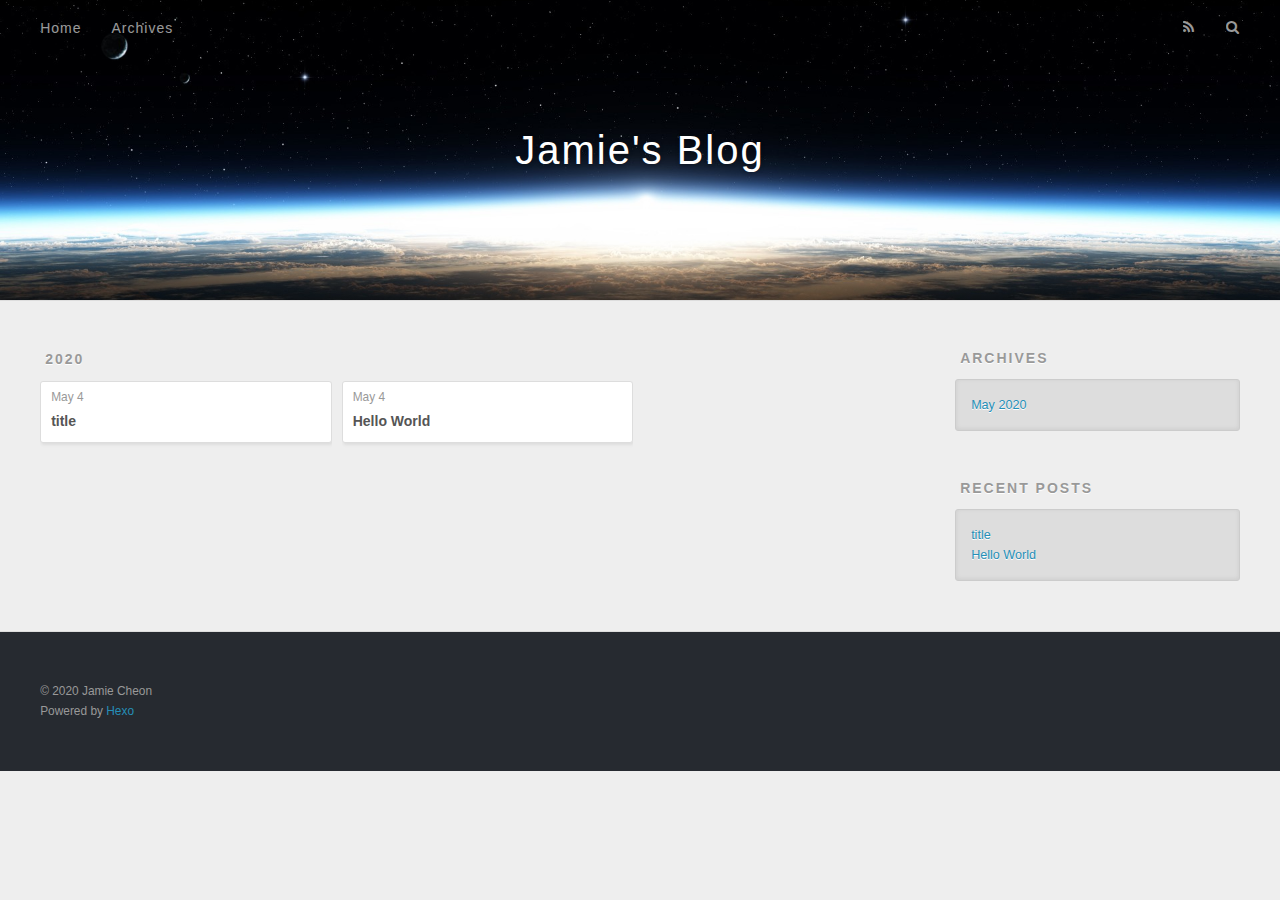
==== archives/index.html @ b75cee58 "Site updated: 2020-05-04 15:54:55" ====
<!DOCTYPE html>
<html>
<head>
  <meta charset="utf-8">
  

  
  <title>Archives | Jamie&#39;s Blog</title>
  <meta name="viewport" content="width=device-width, initial-scale=1, maximum-scale=1">
  <meta property="og:type" content="website">
<meta property="og:title" content="Jamie&#39;s Blog">
<meta property="og:url" content="https://jamie-cheon.github.io/archives/index.html">
<meta property="og:site_name" content="Jamie&#39;s Blog">
<meta property="og:locale" content="en_US">
<meta property="article:author" content="Jamie Cheon">
<meta name="twitter:card" content="summary">
  
    <link rel="alternate" href="/atom.xml" title="Jamie&#39;s Blog" type="application/atom+xml">
  
  
    <link rel="icon" href="/favicon.png">
  
  
    <link href="//fonts.googleapis.com/css?family=Source+Code+Pro" rel="stylesheet" type="text/css">
  
  
<link rel="stylesheet" href="/css/style.css">

<meta name="generator" content="Hexo 4.2.0"></head>

<body>
  <div id="container">
    <div id="wrap">
      <header id="header">
  <div id="banner"></div>
  <div id="header-outer" class="outer">
    <div id="header-title" class="inner">
      <h1 id="logo-wrap">
        <a href="/" id="logo">Jamie&#39;s Blog</a>
      </h1>
      
    </div>
    <div id="header-inner" class="inner">
      <nav id="main-nav">
        <a id="main-nav-toggle" class="nav-icon"></a>
        
          <a class="main-nav-link" href="/">Home</a>
        
          <a class="main-nav-link" href="/archives">Archives</a>
        
      </nav>
      <nav id="sub-nav">
        
          <a id="nav-rss-link" class="nav-icon" href="/atom.xml" title="RSS Feed"></a>
        
        <a id="nav-search-btn" class="nav-icon" title="Search"></a>
      </nav>
      <div id="search-form-wrap">
        <form action="//google.com/search" method="get" accept-charset="UTF-8" class="search-form"><input type="search" name="q" class="search-form-input" placeholder="Search"><button type="submit" class="search-form-submit">&#xF002;</button><input type="hidden" name="sitesearch" value="https://Jamie-Cheon.github.io"></form>
      </div>
    </div>
  </div>
</header>
      <div class="outer">
        <section id="main">
  
  
    
    
      
      
      <section class="archives-wrap">
        <div class="archive-year-wrap">
          <a href="/archives/2020" class="archive-year">2020</a>
        </div>
        <div class="archives">
    
    <article class="archive-article archive-type-post">
  <div class="archive-article-inner">
    <header class="archive-article-header">
      <a href="/2020/05/04/title/" class="archive-article-date">
  <time datetime="2020-05-04T06:36:40.000Z" itemprop="datePublished">May 4</time>
</a>
      
  
    <h1 itemprop="name">
      <a class="archive-article-title" href="/2020/05/04/title/">title</a>
    </h1>
  

    </header>
  </div>
</article>
  
    
    
    <article class="archive-article archive-type-post">
  <div class="archive-article-inner">
    <header class="archive-article-header">
      <a href="/2020/05/04/hello-world/" class="archive-article-date">
  <time datetime="2020-05-04T06:35:13.000Z" itemprop="datePublished">May 4</time>
</a>
      
  
    <h1 itemprop="name">
      <a class="archive-article-title" href="/2020/05/04/hello-world/">Hello World</a>
    </h1>
  

    </header>
  </div>
</article>
  
  
    </div></section>
  


</section>
        
          <aside id="sidebar">
  
    

  
    

  
    
  
    
  <div class="widget-wrap">
    <h3 class="widget-title">Archives</h3>
    <div class="widget">
      <ul class="archive-list"><li class="archive-list-item"><a class="archive-list-link" href="/archives/2020/05/">May 2020</a></li></ul>
    </div>
  </div>


  
    
  <div class="widget-wrap">
    <h3 class="widget-title">Recent Posts</h3>
    <div class="widget">
      <ul>
        
          <li>
            <a href="/2020/05/04/title/">title</a>
          </li>
        
          <li>
            <a href="/2020/05/04/hello-world/">Hello World</a>
          </li>
        
      </ul>
    </div>
  </div>

  
</aside>
        
      </div>
      <footer id="footer">
  
  <div class="outer">
    <div id="footer-info" class="inner">
      &copy; 2020 Jamie Cheon<br>
      Powered by <a href="http://hexo.io/" target="_blank">Hexo</a>
    </div>
  </div>
</footer>
    </div>
    <nav id="mobile-nav">
  
    <a href="/" class="mobile-nav-link">Home</a>
  
    <a href="/archives" class="mobile-nav-link">Archives</a>
  
</nav>
    

<script src="//ajax.googleapis.com/ajax/libs/jquery/2.0.3/jquery.min.js"></script>


  
<link rel="stylesheet" href="/fancybox/jquery.fancybox.css">

  
<script src="/fancybox/jquery.fancybox.pack.js"></script>




<script src="/js/script.js"></script>




  </div>
</body>
</html>
---- css/style.css ----
body {
  width: 100%;
}
body:before,
body:after {
  content: "";
  display: table;
}
body:after {
  clear: both;
}
html,
body,
div,
span,
applet,
object,
iframe,
h1,
h2,
h3,
h4,
h5,
h6,
p,
blockquote,
pre,
a,
abbr,
acronym,
address,
big,
cite,
code,
del,
dfn,
em,
img,
ins,
kbd,
q,
s,
samp,
small,
strike,
strong,
sub,
sup,
tt,
var,
dl,
dt,
dd,
ol,
ul,
li,
fieldset,
form,
label,
legend,
table,
caption,
tbody,
tfoot,
thead,
tr,
th,
td {
  margin: 0;
  padding: 0;
  border: 0;
  outline: 0;
  font-weight: inherit;
  font-style: inherit;
  font-family: inherit;
  font-size: 100%;
  vertical-align: baseline;
}
body {
  line-height: 1;
  color: #000;
  background: #fff;
}
ol,
ul {
  list-style: none;
}
table {
  border-collapse: separate;
  border-spacing: 0;
  vertical-align: middle;
}
caption,
th,
td {
  text-align: left;
  font-weight: normal;
  vertical-align: middle;
}
a img {
  border: none;
}
input,
button {
  margin: 0;
  padding: 0;
}
input::-moz-focus-inner,
button::-moz-focus-inner {
  border: 0;
  padding: 0;
}
@font-face {
  font-family: FontAwesome;
  font-style: normal;
  font-weight: normal;
  src: url("fonts/fontawesome-webfont.eot?v=#4.0.3");
  src: url("fonts/fontawesome-webfont.eot?#iefix&v=#4.0.3") format("embedded-opentype"), url("fonts/fontawesome-webfont.woff?v=#4.0.3") format("woff"), url("fonts/fontawesome-webfont.ttf?v=#4.0.3") format("truetype"), url("fonts/fontawesome-webfont.svg#fontawesomeregular?v=#4.0.3") format("svg");
}
html,
body,
#container {
  height: 100%;
}
body {
  background: #eee;
  font: 14px -apple-system, BlinkMacSystemFont, "Segoe UI", "Roboto", "Oxygen", "Ubuntu", "Cantarell", "Fira Sans", "Droid Sans", "Helvetica Neue", sans-serif;
  -webkit-text-size-adjust: 100%;
}
.outer {
  max-width: 1220px;
  margin: 0 auto;
  padding: 0 20px;
}
.outer:before,
.outer:after {
  content: "";
  display: table;
}
.outer:after {
  clear: both;
}
.inner {
  display: inline;
  float: left;
  width: 98.33333333333333%;
  margin: 0 0.833333333333333%;
}
.left,
.alignleft {
  float: left;
}
.right,
.alignright {
  float: right;
}
.clear {
  clear: both;
}
#container {
  position: relative;
}
.mobile-nav-on {
  overflow: hidden;
}
#wrap {
  height: 100%;
  width: 100%;
  position: absolute;
  top: 0;
  left: 0;
  -webkit-transition: 0.2s ease-out;
  -moz-transition: 0.2s ease-out;
  -ms-transition: 0.2s ease-out;
  transition: 0.2s ease-out;
  z-index: 1;
  background: #eee;
}
.mobile-nav-on #wrap {
  left: 280px;
}
@media screen and (min-width: 768px) {
  #main {
    display: inline;
    float: left;
    width: 73.33333333333333%;
    margin: 0 0.833333333333333%;
  }
}
.article-date,
.article-category-link,
.archive-year,
.widget-title {
  text-decoration: none;
  text-transform: uppercase;
  letter-spacing: 2px;
  color: #999;
  margin-bottom: 1em;
  margin-left: 5px;
  line-height: 1em;
  text-shadow: 0 1px #fff;
  font-weight: bold;
}
.article-inner,
.archive-article-inner {
  background: #fff;
  -webkit-box-shadow: 1px 2px 3px #ddd;
  box-shadow: 1px 2px 3px #ddd;
  border: 1px solid #ddd;
  border-radius: 3px;
}
.article-entry h1,
.widget h1 {
  font-size: 2em;
}
.article-entry h2,
.widget h2 {
  font-size: 1.5em;
}
.article-entry h3,
.widget h3 {
  font-size: 1.3em;
}
.article-entry h4,
.widget h4 {
  font-size: 1.2em;
}
.article-entry h5,
.widget h5 {
  font-size: 1em;
}
.article-entry h6,
.widget h6 {
  font-size: 1em;
  color: #999;
}
.article-entry hr,
.widget hr {
  border: 1px dashed #ddd;
}
.article-entry strong,
.widget strong {
  font-weight: bold;
}
.article-entry em,
.widget em,
.article-entry cite,
.widget cite {
  font-style: italic;
}
.article-entry sup,
.widget sup,
.article-entry sub,
.widget sub {
  font-size: 0.75em;
  line-height: 0;
  position: relative;
  vertical-align: baseline;
}
.article-entry sup,
.widget sup {
  top: -0.5em;
}
.article-entry sub,
.widget sub {
  bottom: -0.2em;
}
.article-entry small,
.widget small {
  font-size: 0.85em;
}
.article-entry acronym,
.widget acronym,
.article-entry abbr,
.widget abbr {
  border-bottom: 1px dotted;
}
.article-entry ul,
.widget ul,
.article-entry ol,
.widget ol,
.article-entry dl,
.widget dl {
  margin: 0 20px;
  line-height: 1.6em;
}
.article-entry ul ul,
.widget ul ul,
.article-entry ol ul,
.widget ol ul,
.article-entry ul ol,
.widget ul ol,
.article-entry ol ol,
.widget ol ol {
  margin-top: 0;
  margin-bottom: 0;
}
.article-entry ul,
.widget ul {
  list-style: disc;
}
.article-entry ol,
.widget ol {
  list-style: decimal;
}
.article-entry dt,
.widget dt {
  font-weight: bold;
}
#header {
  height: 300px;
  position: relative;
  border-bottom: 1px solid #ddd;
}
#header:before,
#header:after {
  content: "";
  position: absolute;
  left: 0;
  right: 0;
  height: 40px;
}
#header:before {
  top: 0;
  background: -webkit-linear-gradient(rgba(0,0,0,0.2), transparent);
  background: -moz-linear-gradient(rgba(0,0,0,0.2), transparent);
  background: -ms-linear-gradient(rgba(0,0,0,0.2), transparent);
  background: linear-gradient(rgba(0,0,0,0.2), transparent);
}
#header:after {
  bottom: 0;
  background: -webkit-linear-gradient(transparent, rgba(0,0,0,0.2));
  background: -moz-linear-gradient(transparent, rgba(0,0,0,0.2));
  background: -ms-linear-gradient(transparent, rgba(0,0,0,0.2));
  background: linear-gradient(transparent, rgba(0,0,0,0.2));
}
#header-outer {
  height: 100%;
  position: relative;
}
#header-inner {
  position: relative;
  overflow: hidden;
}
#banner {
  position: absolute;
  top: 0;
  left: 0;
  width: 100%;
  height: 100%;
  background: url("images/banner.jpg") center #000;
  -webkit-background-size: cover;
  -moz-background-size: cover;
  background-size: cover;
  z-index: -1;
}
#header-title {
  text-align: center;
  height: 40px;
  position: absolute;
  top: 50%;
  left: 0;
  margin-top: -20px;
}
#logo,
#subtitle {
  text-decoration: none;
  color: #fff;
  font-weight: 300;
  text-shadow: 0 1px 4px rgba(0,0,0,0.3);
}
#logo {
  font-size: 40px;
  line-height: 40px;
  letter-spacing: 2px;
}
#subtitle {
  font-size: 16px;
  line-height: 16px;
  letter-spacing: 1px;
}
#subtitle-wrap {
  margin-top: 16px;
}
#main-nav {
  float: left;
  margin-left: -15px;
}
.nav-icon,
.main-nav-link {
  float: left;
  color: #fff;
  opacity: 0.6;
  text-decoration: none;
  text-shadow: 0 1px rgba(0,0,0,0.2);
  -webkit-transition: opacity 0.2s;
  -moz-transition: opacity 0.2s;
  -ms-transition: opacity 0.2s;
  transition: opacity 0.2s;
  display: block;
  padding: 20px 15px;
}
.nav-icon:hover,
.main-nav-link:hover {
  opacity: 1;
}
.nav-icon {
  font-family: FontAwesome;
  text-align: center;
  font-size: 14px;
  width: 14px;
  height: 14px;
  padding: 20px 15px;
  position: relative;
  cursor: pointer;
}
.main-nav-link {
  font-weight: 300;
  letter-spacing: 1px;
}
@media screen and (max-width: 479px) {
  .main-nav-link {
    display: none;
  }
}
#main-nav-toggle {
  display: none;
}
#main-nav-toggle:before {
  content: "\f0c9";
}
@media screen and (max-width: 479px) {
  #main-nav-toggle {
    display: block;
  }
}
#sub-nav {
  float: right;
  margin-right: -15px;
}
#nav-rss-link:before {
  content: "\f09e";
}
#nav-search-btn:before {
  content: "\f002";
}
#search-form-wrap {
  position: absolute;
  top: 15px;
  width: 150px;
  height: 30px;
  right: -150px;
  opacity: 0;
  -webkit-transition: 0.2s ease-out;
  -moz-transition: 0.2s ease-out;
  -ms-transition: 0.2s ease-out;
  transition: 0.2s ease-out;
}
#search-form-wrap.on {
  opacity: 1;
  right: 0;
}
@media screen and (max-width: 479px) {
  #search-form-wrap {
    width: 100%;
    right: -100%;
  }
}
.search-form {
  position: absolute;
  top: 0;
  left: 0;
  right: 0;
  background: #fff;
  padding: 5px 15px;
  border-radius: 15px;
  -webkit-box-shadow: 0 0 10px rgba(0,0,0,0.3);
  box-shadow: 0 0 10px rgba(0,0,0,0.3);
}
.search-form-input {
  border: none;
  background: none;
  color: #555;
  width: 100%;
  font: 13px -apple-system, BlinkMacSystemFont, "Segoe UI", "Roboto", "Oxygen", "Ubuntu", "Cantarell", "Fira Sans", "Droid Sans", "Helvetica Neue", sans-serif;
  outline: none;
}
.search-form-input::-webkit-search-results-decoration,
.search-form-input::-webkit-search-cancel-button {
  -webkit-appearance: none;
}
.search-form-submit {
  position: absolute;
  top: 50%;
  right: 10px;
  margin-top: -7px;
  font: 13px FontAwesome;
  border: none;
  background: none;
  color: #bbb;
  cursor: pointer;
}
.search-form-submit:hover,
.search-form-submit:focus {
  color: #777;
}
.article {
  margin: 50px 0;
}
.article-inner {
  overflow: hidden;
}
.article-meta:before,
.article-meta:after {
  content: "";
  display: table;
}
.article-meta:after {
  clear: both;
}
.article-date {
  float: left;
}
.article-category {
  float: left;
  line-height: 1em;
  color: #ccc;
  text-shadow: 0 1px #fff;
  margin-left: 8px;
}
.article-category:before {
  content: "\2022";
}
.article-category-link {
  margin: 0 12px 1em;
}
.article-header {
  padding: 20px 20px 0;
}
.article-title {
  text-decoration: none;
  font-size: 2em;
  font-weight: bold;
  color: #555;
  line-height: 1.1em;
  -webkit-transition: color 0.2s;
  -moz-transition: color 0.2s;
  -ms-transition: color 0.2s;
  transition: color 0.2s;
}
a.article-title:hover {
  color: #258fb8;
}
.article-entry {
  color: #555;
  padding: 0 20px;
}
.article-entry:before,
.article-entry:after {
  content: "";
  display: table;
}
.article-entry:after {
  clear: both;
}
.article-entry p,
.article-entry table {
  line-height: 1.6em;
  margin: 1.6em 0;
}
.article-entry h1,
.article-entry h2,
.article-entry h3,
.article-entry h4,
.article-entry h5,
.article-entry h6 {
  font-weight: bold;
}
.article-entry h1,
.article-entry h2,
.article-entry h3,
.article-entry h4,
.article-entry h5,
.article-entry h6 {
  line-height: 1.1em;
  margin: 1.1em 0;
}
.article-entry a {
  color: #258fb8;
  text-decoration: none;
}
.article-entry a:hover {
  text-decoration: underline;
}
.article-entry ul,
.article-entry ol,
.article-entry dl {
  margin-top: 1.6em;
  margin-bottom: 1.6em;
}
.article-entry img,
.article-entry video {
  max-width: 100%;
  height: auto;
  display: block;
  margin: auto;
}
.article-entry iframe {
  border: none;
}
.article-entry table {
  width: 100%;
  border-collapse: collapse;
  border-spacing: 0;
}
.article-entry th {
  font-weight: bold;
  border-bottom: 3px solid #ddd;
  padding-bottom: 0.5em;
}
.article-entry td {
  border-bottom: 1px solid #ddd;
  padding: 10px 0;
}
.article-entry blockquote {
  font-family: Georgia, "Times New Roman", serif;
  font-size: 1.4em;
  margin: 1.6em 20px;
  text-align: center;
}
.article-entry blockquote footer {
  font-size: 14px;
  margin: 1.6em 0;
  font-family: -apple-system, BlinkMacSystemFont, "Segoe UI", "Roboto", "Oxygen", "Ubuntu", "Cantarell", "Fira Sans", "Droid Sans", "Helvetica Neue", sans-serif;
}
.article-entry blockquote footer cite:before {
  content: "—";
  padding: 0 0.5em;
}
.article-entry .pullquote {
  text-align: left;
  width: 45%;
  margin: 0;
}
.article-entry .pullquote.left {
  margin-left: 0.5em;
  margin-right: 1em;
}
.article-entry .pullquote.right {
  margin-right: 0.5em;
  margin-left: 1em;
}
.article-entry .caption {
  color: #999;
  display: block;
  font-size: 0.9em;
  margin-top: 0.5em;
  position: relative;
  text-align: center;
}
.article-entry .video-container {
  position: relative;
  padding-top: 56.25%;
  height: 0;
  overflow: hidden;
}
.article-entry .video-container iframe,
.article-entry .video-container object,
.article-entry .video-container embed {
  position: absolute;
  top: 0;
  left: 0;
  width: 100%;
  height: 100%;
  margin-top: 0;
}
.article-more-link a {
  display: inline-block;
  line-height: 1em;
  padding: 6px 15px;
  border-radius: 15px;
  background: #eee;
  color: #999;
  text-shadow: 0 1px #fff;
  text-decoration: none;
}
.article-more-link a:hover {
  background: #258fb8;
  color: #fff;
  text-decoration: none;
  text-shadow: 0 1px #1e7293;
}
.article-footer {
  font-size: 0.85em;
  line-height: 1.6em;
  border-top: 1px solid #ddd;
  padding-top: 1.6em;
  margin: 0 20px 20px;
}
.article-footer:before,
.article-footer:after {
  content: "";
  display: table;
}
.article-footer:after {
  clear: both;
}
.article-footer a {
  color: #999;
  text-decoration: none;
}
.article-footer a:hover {
  color: #555;
}
.article-tag-list-item {
  float: left;
  margin-right: 10px;
}
.article-tag-list-link:before {
  content: "#";
}
.article-comment-link {
  float: right;
}
.article-comment-link:before {
  content: "\f075";
  font-family: FontAwesome;
  padding-right: 8px;
}
.article-share-link {
  cursor: pointer;
  float: right;
  margin-left: 20px;
}
.article-share-link:before {
  content: "\f064";
  font-family: FontAwesome;
  padding-right: 6px;
}
#article-nav {
  position: relative;
}
#article-nav:before,
#article-nav:after {
  content: "";
  display: table;
}
#article-nav:after {
  clear: both;
}
@media screen and (min-width: 768px) {
  #article-nav {
    margin: 50px 0;
  }
  #article-nav:before {
    width: 8px;
    height: 8px;
    position: absolute;
    top: 50%;
    left: 50%;
    margin-top: -4px;
    margin-left: -4px;
    content: "";
    border-radius: 50%;
    background: #ddd;
    -webkit-box-shadow: 0 1px 2px #fff;
    box-shadow: 0 1px 2px #fff;
  }
}
.article-nav-link-wrap {
  text-decoration: none;
  text-shadow: 0 1px #fff;
  color: #999;
  -webkit-box-sizing: border-box;
  -moz-box-sizing: border-box;
  box-sizing: border-box;
  margin-top: 50px;
  text-align: center;
  display: block;
}
.article-nav-link-wrap:hover {
  color: #555;
}
@media screen and (min-width: 768px) {
  .article-nav-link-wrap {
    width: 50%;
    margin-top: 0;
  }
}
@media screen and (min-width: 768px) {
  #article-nav-newer {
    float: left;
    text-align: right;
    padding-right: 20px;
  }
}
@media screen and (min-width: 768px) {
  #article-nav-older {
    float: right;
    text-align: left;
    padding-left: 20px;
  }
}
.article-nav-caption {
  text-transform: uppercase;
  letter-spacing: 2px;
  color: #ddd;
  line-height: 1em;
  font-weight: bold;
}
#article-nav-newer .article-nav-caption {
  margin-right: -2px;
}
.article-nav-title {
  font-size: 0.85em;
  line-height: 1.6em;
  margin-top: 0.5em;
}
.article-share-box {
  position: absolute;
  display: none;
  background: #fff;
  -webkit-box-shadow: 1px 2px 10px rgba(0,0,0,0.2);
  box-shadow: 1px 2px 10px rgba(0,0,0,0.2);
  border-radius: 3px;
  margin-left: -145px;
  overflow: hidden;
  z-index: 1;
}
.article-share-box.on {
  display: block;
}
.article-share-input {
  width: 100%;
  background: none;
  -webkit-box-sizing: border-box;
  -moz-box-sizing: border-box;
  box-sizing: border-box;
  font: 14px -apple-system, BlinkMacSystemFont, "Segoe UI", "Roboto", "Oxygen", "Ubuntu", "Cantarell", "Fira Sans", "Droid Sans", "Helvetica Neue", sans-serif;
  padding: 0 15px;
  color: #555;
  outline: none;
  border: 1px solid #ddd;
  border-radius: 3px 3px 0 0;
  height: 36px;
  line-height: 36px;
}
.article-share-links {
  background: #eee;
}
.article-share-links:before,
.article-share-links:after {
  content: "";
  display: table;
}
.article-share-links:after {
  clear: both;
}
.article-share-twitter,
.article-share-facebook,
.article-share-pinterest,
.article-share-google {
  width: 50px;
  height: 36px;
  display: block;
  float: left;
  position: relative;
  color: #999;
  text-shadow: 0 1px #fff;
}
.article-share-twitter:before,
.article-share-facebook:before,
.article-share-pinterest:before,
.article-share-google:before {
  font-size: 20px;
  font-family: FontAwesome;
  width: 20px;
  height: 20px;
  position: absolute;
  top: 50%;
  left: 50%;
  margin-top: -10px;
  margin-left: -10px;
  text-align: center;
}
.article-share-twitter:hover,
.article-share-facebook:hover,
.article-share-pinterest:hover,
.article-share-google:hover {
  color: #fff;
}
.article-share-twitter:before {
  content: "\f099";
}
.article-share-twitter:hover {
  background: #00aced;
  text-shadow: 0 1px #008abe;
}
.article-share-facebook:before {
  content: "\f09a";
}
.article-share-facebook:hover {
  background: #3b5998;
  text-shadow: 0 1px #2f477a;
}
.article-share-pinterest:before {
  content: "\f0d2";
}
.article-share-pinterest:hover {
  background: #cb2027;
  text-shadow: 0 1px #a21a1f;
}
.article-share-google:before {
  content: "\f0d5";
}
.article-share-google:hover {
  background: #dd4b39;
  text-shadow: 0 1px #be3221;
}
.article-gallery {
  background: #000;
  position: relative;
}
.article-gallery-photos {
  position: relative;
  overflow: hidden;
}
.article-gallery-img {
  display: none;
  max-width: 100%;
}
.article-gallery-img:first-child {
  display: block;
}
.article-gallery-img.loaded {
  position: absolute;
  display: block;
}
.article-gallery-img img {
  display: block;
  max-width: 100%;
  margin: 0 auto;
}
#comments {
  background: #fff;
  -webkit-box-shadow: 1px 2px 3px #ddd;
  box-shadow: 1px 2px 3px #ddd;
  padding: 20px;
  border: 1px solid #ddd;
  border-radius: 3px;
  margin: 50px 0;
}
#comments a {
  color: #258fb8;
}
.archives-wrap {
  margin: 50px 0;
}
.archives:before,
.archives:after {
  content: "";
  display: table;
}
.archives:after {
  clear: both;
}
.archive-year-wrap {
  margin-bottom: 1em;
}
.archives {
  -webkit-column-gap: 10px;
  -moz-column-gap: 10px;
  column-gap: 10px;
}
@media screen and (min-width: 480px) and (max-width: 767px) {
  .archives {
    -webkit-column-count: 2;
    -moz-column-count: 2;
    column-count: 2;
  }
}
@media screen and (min-width: 768px) {
  .archives {
    -webkit-column-count: 3;
    -moz-column-count: 3;
    column-count: 3;
  }
}
.archive-article {
  -webkit-column-break-inside: avoid;
  page-break-inside: avoid;
  overflow: hidden;
  break-inside: avoid-column;
}
.archive-article-inner {
  padding: 10px;
  margin-bottom: 15px;
}
.archive-article-title {
  text-decoration: none;
  font-weight: bold;
  color: #555;
  -webkit-transition: color 0.2s;
  -moz-transition: color 0.2s;
  -ms-transition: color 0.2s;
  transition: color 0.2s;
  line-height: 1.6em;
}
.archive-article-title:hover {
  color: #258fb8;
}
.archive-article-footer {
  margin-top: 1em;
}
.archive-article-date {
  color: #999;
  text-decoration: none;
  font-size: 0.85em;
  line-height: 1em;
  margin-bottom: 0.5em;
  display: block;
}
#page-nav {
  margin: 50px auto;
  background: #fff;
  -webkit-box-shadow: 1px 2px 3px #ddd;
  box-shadow: 1px 2px 3px #ddd;
  border: 1px solid #ddd;
  border-radius: 3px;
  text-align: center;
  color: #999;
  overflow: hidden;
}
#page-nav:before,
#page-nav:after {
  content: "";
  display: table;
}
#page-nav:after {
  clear: both;
}
#page-nav a,
#page-nav span {
  padding: 10px 20px;
  line-height: 1;
  height: 2ex;
}
#page-nav a {
  color: #999;
  text-decoration: none;
}
#page-nav a:hover {
  background: #999;
  color: #fff;
}
#page-nav .prev {
  float: left;
}
#page-nav .next {
  float: right;
}
#page-nav .page-number {
  display: inline-block;
}
@media screen and (max-width: 479px) {
  #page-nav .page-number {
    display: none;
  }
}
#page-nav .current {
  color: #555;
  font-weight: bold;
}
#page-nav .space {
  color: #ddd;
}
#footer {
  background: #262a30;
  padding: 50px 0;
  border-top: 1px solid #ddd;
  color: #999;
}
#footer a {
  color: #258fb8;
  text-decoration: none;
}
#footer a:hover {
  text-decoration: underline;
}
#footer-info {
  line-height: 1.6em;
  font-size: 0.85em;
}
.article-entry pre,
.article-entry .highlight {
  background: #2d2d2d;
  margin: 0 -20px;
  padding: 15px 20px;
  border-style: solid;
  border-color: #ddd;
  border-width: 1px 0;
  overflow: auto;
  color: #ccc;
  line-height: 22.400000000000002px;
}
.article-entry .highlight .gutter pre,
.article-entry .gist .gist-file .gist-data .line-numbers {
  color: #666;
  font-size: 0.85em;
}
.article-entry pre,
.article-entry code {
  font-family: "Source Code Pro", Consolas, Monaco, Menlo, Consolas, monospace;
}
.article-entry code {
  background: #eee;
  text-shadow: 0 1px #fff;
  padding: 0 0.3em;
}
.article-entry pre code {
  background: none;
  text-shadow: none;
  padding: 0;
}
.article-entry .highlight pre {
  border: none;
  margin: 0;
  padding: 0;
}
.article-entry .highlight table {
  margin: 0;
  width: auto;
}
.article-entry .highlight td {
  border: none;
  padding: 0;
}
.article-entry .highlight figcaption {
  font-size: 0.85em;
  color: #999;
  line-height: 1em;
  margin-bottom: 1em;
}
.article-entry .highlight figcaption:before,
.article-entry .highlight figcaption:after {
  content: "";
  display: table;
}
.article-entry .highlight figcaption:after {
  clear: both;
}
.article-entry .highlight figcaption a {
  float: right;
}
.article-entry .highlight .gutter pre {
  text-align: right;
  padding-right: 20px;
}
.article-entry .highlight .line {
  height: 22.400000000000002px;
}
.article-entry .highlight .line.marked {
  background: #515151;
}
.article-entry .gist {
  margin: 0 -20px;
  border-style: solid;
  border-color: #ddd;
  border-width: 1px 0;
  background: #2d2d2d;
  padding: 15px 20px 15px 0;
}
.article-entry .gist .gist-file {
  border: none;
  font-family: "Source Code Pro", Consolas, Monaco, Menlo, Consolas, monospace;
  margin: 0;
}
.article-entry .gist .gist-file .gist-data {
  background: none;
  border: none;
}
.article-entry .gist .gist-file .gist-data .line-numbers {
  background: none;
  border: none;
  padding: 0 20px 0 0;
}
.article-entry .gist .gist-file .gist-data .line-data {
  padding: 0 !important;
}
.article-entry .gist .gist-file .highlight {
  margin: 0;
  padding: 0;
  border: none;
}
.article-entry .gist .gist-file .gist-meta {
  background: #2d2d2d;
  color: #999;
  font: 0.85em -apple-system, BlinkMacSystemFont, "Segoe UI", "Roboto", "Oxygen", "Ubuntu", "Cantarell", "Fira Sans", "Droid Sans", "Helvetica Neue", sans-serif;
  text-shadow: 0 0;
  padding: 0;
  margin-top: 1em;
  margin-left: 20px;
}
.article-entry .gist .gist-file .gist-meta a {
  color: #258fb8;
  font-weight: normal;
}
.article-entry .gist .gist-file .gist-meta a:hover {
  text-decoration: underline;
}
pre .comment,
pre .title {
  color: #999;
}
pre .variable,
pre .attribute,
pre .tag,
pre .regexp,
pre .ruby .constant,
pre .xml .tag .title,
pre .xml .pi,
pre .xml .doctype,
pre .html .doctype,
pre .css .id,
pre .css .class,
pre .css .pseudo {
  color: #f2777a;
}
pre .number,
pre .preprocessor,
pre .built_in,
pre .literal,
pre .params,
pre .constant {
  color: #f99157;
}
pre .class,
pre .ruby .class .title,
pre .css .rules .attribute {
  color: #9c9;
}
pre .string,
pre .value,
pre .inheritance,
pre .header,
pre .ruby .symbol,
pre .xml .cdata {
  color: #9c9;
}
pre .css .hexcolor {
  color: #6cc;
}
pre .function,
pre .python .decorator,
pre .python .title,
pre .ruby .function .title,
pre .ruby .title .keyword,
pre .perl .sub,
pre .javascript .title,
pre .coffeescript .title {
  color: #69c;
}
pre .keyword,
pre .javascript .function {
  color: #c9c;
}
@media screen and (max-width: 479px) {
  #mobile-nav {
    position: absolute;
    top: 0;
    left: 0;
    width: 280px;
    height: 100%;
    background: #191919;
    border-right: 1px solid #fff;
  }
}
@media screen and (max-width: 479px) {
  .mobile-nav-link {
    display: block;
    color: #999;
    text-decoration: none;
    padding: 15px 20px;
    font-weight: bold;
  }
  .mobile-nav-link:hover {
    color: #fff;
  }
}
@media screen and (min-width: 768px) {
  #sidebar {
    display: inline;
    float: left;
    width: 23.333333333333332%;
    margin: 0 0.833333333333333%;
  }
}
.widget-wrap {
  margin: 50px 0;
}
.widget {
  color: #777;
  text-shadow: 0 1px #fff;
  background: #ddd;
  -webkit-box-shadow: 0 -1px 4px #ccc inset;
  box-shadow: 0 -1px 4px #ccc inset;
  border: 1px solid #ccc;
  padding: 15px;
  border-radius: 3px;
}
.widget a {
  color: #258fb8;
  text-decoration: none;
}
.widget a:hover {
  text-decoration: underline;
}
.widget ul ul,
.widget ol ul,
.widget dl ul,
.widget ul ol,
.widget ol ol,
.widget dl ol,
.widget ul dl,
.widget ol dl,
.widget dl dl {
  margin-left: 15px;
  list-style: disc;
}
.widget {
  line-height: 1.6em;
  word-wrap: break-word;
  font-size: 0.9em;
}
.widget ul,
.widget ol {
  list-style: none;
  margin: 0;
}
.widget ul ul,
.widget ol ul,
.widget ul ol,
.widget ol ol {
  margin: 0 20px;
}
.widget ul ul,
.widget ol ul {
  list-style: disc;
}
.widget ul ol,
.widget ol ol {
  list-style: decimal;
}
.category-list-count,
.tag-list-count,
.archive-list-count {
  padding-left: 5px;
  color: #999;
  font-size: 0.85em;
}
.category-list-count:before,
.tag-list-count:before,
.archive-list-count:before {
  content: "(";
}
.category-list-count:after,
.tag-list-count:after,
.archive-list-count:after {
  content: ")";
}
.tagcloud a {
  margin-right: 5px;
  display: inline-block;
}
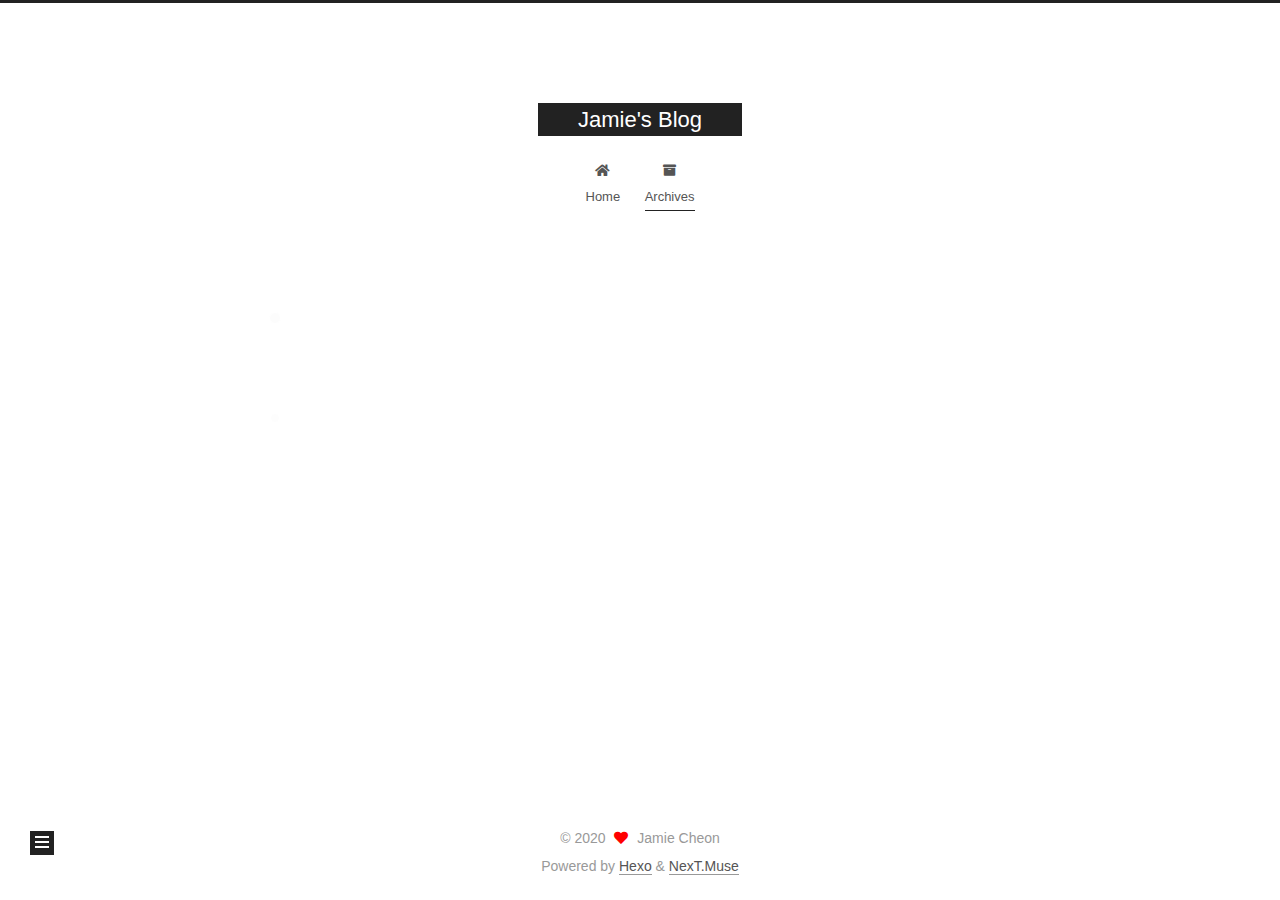
==== commit bb376510: "Site updated: 2020-05-04 16:22:15" ====
--- a/archives/index.html
+++ b/archives/index.html
@@ -1,12 +1,25 @@
 <!DOCTYPE html>
-<html>
+<html lang="en">
 <head>
-  <meta charset="utf-8">
-  
-
-  
-  <title>Archives | Jamie&#39;s Blog</title>
-  <meta name="viewport" content="width=device-width, initial-scale=1, maximum-scale=1">
+  <meta charset="UTF-8">
+<meta name="viewport" content="width=device-width, initial-scale=1, maximum-scale=2">
+<meta name="theme-color" content="#222">
+<meta name="generator" content="Hexo 4.2.0">
+  <link rel="apple-touch-icon" sizes="180x180" href="/images/apple-touch-icon-next.png">
+  <link rel="icon" type="image/png" sizes="32x32" href="/images/favicon-32x32-next.png">
+  <link rel="icon" type="image/png" sizes="16x16" href="/images/favicon-16x16-next.png">
+  <link rel="mask-icon" href="/images/logo.svg" color="#222">
+
+<link rel="stylesheet" href="/css/main.css">
+
+
+<link rel="stylesheet" href="/lib/font-awesome/css/all.min.css">
+
+<script id="hexo-configurations">
+    var NexT = window.NexT || {};
+    var CONFIG = {"hostname":"jamie-cheon.github.io","root":"/","scheme":"Muse","version":"7.8.0","exturl":false,"sidebar":{"position":"left","display":"post","padding":18,"offset":12,"onmobile":false},"copycode":{"enable":false,"show_result":false,"style":null},"back2top":{"enable":true,"sidebar":false,"scrollpercent":false},"bookmark":{"enable":false,"color":"#222","save":"auto"},"fancybox":false,"mediumzoom":false,"lazyload":false,"pangu":false,"comments":{"style":"tabs","active":null,"storage":true,"lazyload":false,"nav":null},"algolia":{"hits":{"per_page":10},"labels":{"input_placeholder":"Search for Posts","hits_empty":"We didn't find any results for the search: ${query}","hits_stats":"${hits} results found in ${time} ms"}},"localsearch":{"enable":false,"trigger":"auto","top_n_per_article":1,"unescape":false,"preload":false},"motion":{"enable":true,"async":false,"transition":{"post_block":"fadeIn","post_header":"slideDownIn","post_body":"slideDownIn","coll_header":"slideLeftIn","sidebar":"slideUpIn"}}};
+  </script>
+
   <meta property="og:type" content="website">
 <meta property="og:title" content="Jamie&#39;s Blog">
 <meta property="og:url" content="https://jamie-cheon.github.io/archives/index.html">
@@ -14,188 +27,334 @@
 <meta property="og:locale" content="en_US">
 <meta property="article:author" content="Jamie Cheon">
 <meta name="twitter:card" content="summary">
-  
-    <link rel="alternate" href="/atom.xml" title="Jamie&#39;s Blog" type="application/atom+xml">
-  
-  
-    <link rel="icon" href="/favicon.png">
-  
-  
-    <link href="//fonts.googleapis.com/css?family=Source+Code+Pro" rel="stylesheet" type="text/css">
-  
-  
-<link rel="stylesheet" href="/css/style.css">
-
-<meta name="generator" content="Hexo 4.2.0"></head>
-
-<body>
-  <div id="container">
-    <div id="wrap">
-      <header id="header">
-  <div id="banner"></div>
-  <div id="header-outer" class="outer">
-    <div id="header-title" class="inner">
-      <h1 id="logo-wrap">
-        <a href="/" id="logo">Jamie&#39;s Blog</a>
-      </h1>
+
+<link rel="canonical" href="https://jamie-cheon.github.io/archives/">
+
+
+<script id="page-configurations">
+  // https://hexo.io/docs/variables.html
+  CONFIG.page = {
+    sidebar: "",
+    isHome : false,
+    isPost : false,
+    lang   : 'en'
+  };
+</script>
+
+  <title>Archive | Jamie's Blog</title>
+  
+
+
+
+
+
+
+  <noscript>
+  <style>
+  .use-motion .brand,
+  .use-motion .menu-item,
+  .sidebar-inner,
+  .use-motion .post-block,
+  .use-motion .pagination,
+  .use-motion .comments,
+  .use-motion .post-header,
+  .use-motion .post-body,
+  .use-motion .collection-header { opacity: initial; }
+
+  .use-motion .site-title,
+  .use-motion .site-subtitle {
+    opacity: initial;
+    top: initial;
+  }
+
+  .use-motion .logo-line-before i { left: initial; }
+  .use-motion .logo-line-after i { right: initial; }
+  </style>
+</noscript>
+
+</head>
+
+<body itemscope itemtype="http://schema.org/WebPage">
+  <div class="container use-motion">
+    <div class="headband"></div>
+
+    <header class="header" itemscope itemtype="http://schema.org/WPHeader">
+      <div class="header-inner"><div class="site-brand-container">
+  <div class="site-nav-toggle">
+    <div class="toggle" aria-label="Toggle navigation bar">
+      <span class="toggle-line toggle-line-first"></span>
+      <span class="toggle-line toggle-line-middle"></span>
+      <span class="toggle-line toggle-line-last"></span>
+    </div>
+  </div>
+
+  <div class="site-meta">
+
+    <a href="/" class="brand" rel="start">
+      <span class="logo-line-before"><i></i></span>
+      <h1 class="site-title">Jamie's Blog</h1>
+      <span class="logo-line-after"><i></i></span>
+    </a>
+  </div>
+
+  <div class="site-nav-right">
+    <div class="toggle popup-trigger">
+    </div>
+  </div>
+</div>
+
+
+
+
+<nav class="site-nav">
+  <ul id="menu" class="main-menu menu">
+        <li class="menu-item menu-item-home">
+
+    <a href="/" rel="section"><i class="fa fa-home fa-fw"></i>Home</a>
+
+  </li>
+        <li class="menu-item menu-item-archives">
+
+    <a href="/archives/" rel="section"><i class="fa fa-archive fa-fw"></i>Archives</a>
+
+  </li>
+  </ul>
+</nav>
+
+
+
+
+</div>
+    </header>
+
+    
+  <div class="back-to-top">
+    <i class="fa fa-arrow-up"></i>
+    <span>0%</span>
+  </div>
+
+
+    <main class="main">
+      <div class="main-inner">
+        <div class="content-wrap">
+          
+
+          <div class="content archive">
+            
+
+  
+  
+  
+  <div class="post-block">
+    <div class="posts-collapse">
+      <div class="collection-title">
+        <span class="collection-header">Um..! 2 posts in total. Keep on posting.</span>
+      </div>
+
       
-    </div>
-    <div id="header-inner" class="inner">
-      <nav id="main-nav">
-        <a id="main-nav-toggle" class="nav-icon"></a>
+    <div class="collection-year">
+      <span class="collection-header">2020</span>
+    </div>
+
+  <article itemscope itemtype="http://schema.org/Article">
+    <header class="post-header">
+
+      <div class="post-meta">
+        <time itemprop="dateCreated"
+              datetime="2020-05-04T16:03:45+09:00"
+              content="2020-05-04">
+          05-04
+        </time>
+      </div>
+
+      <div class="post-title">
+          <a class="post-title-link" href="/2020/05/04/200504-First-Post/" itemprop="url">
+            <span itemprop="name">200504-First Post</span>
+          </a>
+      </div>
+
+    </header>
+  </article>
+
+  <article itemscope itemtype="http://schema.org/Article">
+    <header class="post-header">
+
+      <div class="post-meta">
+        <time itemprop="dateCreated"
+              datetime="2020-05-04T15:35:13+09:00"
+              content="2020-05-04">
+          05-04
+        </time>
+      </div>
+
+      <div class="post-title">
+          <a class="post-title-link" href="/2020/05/04/hello-world/" itemprop="url">
+            <span itemprop="name">Hello World</span>
+          </a>
+      </div>
+
+    </header>
+  </article>
+
+
+    </div>
+  </div>
+  
+  
+  
+
+  
+
+
+
+          </div>
+          
+
+<script>
+  window.addEventListener('tabs:register', () => {
+    let { activeClass } = CONFIG.comments;
+    if (CONFIG.comments.storage) {
+      activeClass = localStorage.getItem('comments_active') || activeClass;
+    }
+    if (activeClass) {
+      let activeTab = document.querySelector(`a[href="#comment-${activeClass}"]`);
+      if (activeTab) {
+        activeTab.click();
+      }
+    }
+  });
+  if (CONFIG.comments.storage) {
+    window.addEventListener('tabs:click', event => {
+      if (!event.target.matches('.tabs-comment .tab-content .tab-pane')) return;
+      let commentClass = event.target.classList[1];
+      localStorage.setItem('comments_active', commentClass);
+    });
+  }
+</script>
+
+        </div>
+          
+  
+  <div class="toggle sidebar-toggle">
+    <span class="toggle-line toggle-line-first"></span>
+    <span class="toggle-line toggle-line-middle"></span>
+    <span class="toggle-line toggle-line-last"></span>
+  </div>
+
+  <aside class="sidebar">
+    <div class="sidebar-inner">
+
+      <ul class="sidebar-nav motion-element">
+        <li class="sidebar-nav-toc">
+          Table of Contents
+        </li>
+        <li class="sidebar-nav-overview">
+          Overview
+        </li>
+      </ul>
+
+      <!--noindex-->
+      <div class="post-toc-wrap sidebar-panel">
+      </div>
+      <!--/noindex-->
+
+      <div class="site-overview-wrap sidebar-panel">
+        <div class="site-author motion-element" itemprop="author" itemscope itemtype="http://schema.org/Person">
+  <p class="site-author-name" itemprop="name">Jamie Cheon</p>
+  <div class="site-description" itemprop="description"></div>
+</div>
+<div class="site-state-wrap motion-element">
+  <nav class="site-state">
+      <div class="site-state-item site-state-posts">
+          <a href="/archives/">
         
-          <a class="main-nav-link" href="/">Home</a>
+          <span class="site-state-item-count">2</span>
+          <span class="site-state-item-name">posts</span>
+        </a>
+      </div>
+  </nav>
+</div>
+
+
+
+      </div>
+
+    </div>
+  </aside>
+  <div id="sidebar-dimmer"></div>
+
+
+      </div>
+    </main>
+
+    <footer class="footer">
+      <div class="footer-inner">
         
-          <a class="main-nav-link" href="/archives">Archives</a>
+
         
-      </nav>
-      <nav id="sub-nav">
+
+<div class="copyright">
+  
+  &copy; 
+  <span itemprop="copyrightYear">2020</span>
+  <span class="with-love">
+    <i class="fa fa-heart"></i>
+  </span>
+  <span class="author" itemprop="copyrightHolder">Jamie Cheon</span>
+</div>
+  <div class="powered-by">Powered by <a href="https://hexo.io/" class="theme-link" rel="noopener" target="_blank">Hexo</a> & <a href="https://muse.theme-next.org/" class="theme-link" rel="noopener" target="_blank">NexT.Muse</a>
+  </div>
+
         
-          <a id="nav-rss-link" class="nav-icon" href="/atom.xml" title="RSS Feed"></a>
-        
-        <a id="nav-search-btn" class="nav-icon" title="Search"></a>
-      </nav>
-      <div id="search-form-wrap">
-        <form action="//google.com/search" method="get" accept-charset="UTF-8" class="search-form"><input type="search" name="q" class="search-form-input" placeholder="Search"><button type="submit" class="search-form-submit">&#xF002;</button><input type="hidden" name="sitesearch" value="https://Jamie-Cheon.github.io"></form>
-      </div>
-    </div>
-  </div>
-</header>
-      <div class="outer">
-        <section id="main">
-  
-  
-    
-    
-      
-      
-      <section class="archives-wrap">
-        <div class="archive-year-wrap">
-          <a href="/archives/2020" class="archive-year">2020</a>
-        </div>
-        <div class="archives">
-    
-    <article class="archive-article archive-type-post">
-  <div class="archive-article-inner">
-    <header class="archive-article-header">
-      <a href="/2020/05/04/title/" class="archive-article-date">
-  <time datetime="2020-05-04T06:36:40.000Z" itemprop="datePublished">May 4</time>
-</a>
-      
-  
-    <h1 itemprop="name">
-      <a class="archive-article-title" href="/2020/05/04/title/">title</a>
-    </h1>
-  
-
-    </header>
-  </div>
-</article>
-  
-    
-    
-    <article class="archive-article archive-type-post">
-  <div class="archive-article-inner">
-    <header class="archive-article-header">
-      <a href="/2020/05/04/hello-world/" class="archive-article-date">
-  <time datetime="2020-05-04T06:35:13.000Z" itemprop="datePublished">May 4</time>
-</a>
-      
-  
-    <h1 itemprop="name">
-      <a class="archive-article-title" href="/2020/05/04/hello-world/">Hello World</a>
-    </h1>
-  
-
-    </header>
-  </div>
-</article>
-  
-  
-    </div></section>
-  
-
-
-</section>
-        
-          <aside id="sidebar">
-  
-    
-
-  
-    
-
-  
-    
-  
-    
-  <div class="widget-wrap">
-    <h3 class="widget-title">Archives</h3>
-    <div class="widget">
-      <ul class="archive-list"><li class="archive-list-item"><a class="archive-list-link" href="/archives/2020/05/">May 2020</a></li></ul>
-    </div>
-  </div>
-
-
-  
-    
-  <div class="widget-wrap">
-    <h3 class="widget-title">Recent Posts</h3>
-    <div class="widget">
-      <ul>
-        
-          <li>
-            <a href="/2020/05/04/title/">title</a>
-          </li>
-        
-          <li>
-            <a href="/2020/05/04/hello-world/">Hello World</a>
-          </li>
-        
-      </ul>
-    </div>
-  </div>
-
-  
-</aside>
-        
-      </div>
-      <footer id="footer">
-  
-  <div class="outer">
-    <div id="footer-info" class="inner">
-      &copy; 2020 Jamie Cheon<br>
-      Powered by <a href="http://hexo.io/" target="_blank">Hexo</a>
-    </div>
-  </div>
-</footer>
-    </div>
-    <nav id="mobile-nav">
-  
-    <a href="/" class="mobile-nav-link">Home</a>
-  
-    <a href="/archives" class="mobile-nav-link">Archives</a>
-  
-</nav>
-    
-
-<script src="//ajax.googleapis.com/ajax/libs/jquery/2.0.3/jquery.min.js"></script>
-
-
-  
-<link rel="stylesheet" href="/fancybox/jquery.fancybox.css">
-
-  
-<script src="/fancybox/jquery.fancybox.pack.js"></script>
-
-
-
-
-<script src="/js/script.js"></script>
-
-
-
-
-  </div>
+
+
+
+
+
+
+
+
+      </div>
+    </footer>
+  </div>
+
+  
+  <script src="/lib/anime.min.js"></script>
+  <script src="/lib/velocity/velocity.min.js"></script>
+  <script src="/lib/velocity/velocity.ui.min.js"></script>
+
+<script src="/js/utils.js"></script>
+
+<script src="/js/motion.js"></script>
+
+
+<script src="/js/schemes/muse.js"></script>
+
+
+<script src="/js/next-boot.js"></script>
+
+
+
+
+  
+
+
+
+
+
+
+
+
+
+
+
+
+
+
+
+  
+
+  
+
 </body>
-</html>+</html>
--- a/css/main.css
+++ b/css/main.css
@@ -0,0 +1,2290 @@
+:root {
+  --body-bg-color: #fff;
+  --content-bg-color: #fff;
+  --card-bg-color: #f5f5f5;
+  --text-color: #555;
+  --blockquote-color: #666;
+  --link-color: #555;
+  --link-hover-color: #222;
+  --brand-color: #fff;
+  --brand-hover-color: #fff;
+  --table-row-odd-bg-color: #f9f9f9;
+  --table-row-hover-bg-color: #f5f5f5;
+  --menu-item-bg-color: #f5f5f5;
+  --btn-default-bg: #222;
+  --btn-default-color: #fff;
+  --btn-default-border-color: #222;
+  --btn-default-hover-bg: #fff;
+  --btn-default-hover-color: #222;
+  --btn-default-hover-border-color: #222;
+}
+html {
+  line-height: 1.15; /* 1 */
+  -webkit-text-size-adjust: 100%; /* 2 */
+}
+body {
+  margin: 0;
+}
+main {
+  display: block;
+}
+h1 {
+  font-size: 2em;
+  margin: 0.67em 0;
+}
+hr {
+  box-sizing: content-box; /* 1 */
+  height: 0; /* 1 */
+  overflow: visible; /* 2 */
+}
+pre {
+  font-family: monospace, monospace; /* 1 */
+  font-size: 1em; /* 2 */
+}
+a {
+  background: transparent;
+}
+abbr[title] {
+  border-bottom: none; /* 1 */
+  text-decoration: underline; /* 2 */
+  text-decoration: underline dotted; /* 2 */
+}
+b,
+strong {
+  font-weight: bolder;
+}
+code,
+kbd,
+samp {
+  font-family: monospace, monospace; /* 1 */
+  font-size: 1em; /* 2 */
+}
+small {
+  font-size: 80%;
+}
+sub,
+sup {
+  font-size: 75%;
+  line-height: 0;
+  position: relative;
+  vertical-align: baseline;
+}
+sub {
+  bottom: -0.25em;
+}
+sup {
+  top: -0.5em;
+}
+img {
+  border-style: none;
+}
+button,
+input,
+optgroup,
+select,
+textarea {
+  font-family: inherit; /* 1 */
+  font-size: 100%; /* 1 */
+  line-height: 1.15; /* 1 */
+  margin: 0; /* 2 */
+}
+button,
+input {
+/* 1 */
+  overflow: visible;
+}
+button,
+select {
+/* 1 */
+  text-transform: none;
+}
+button,
+[type='button'],
+[type='reset'],
+[type='submit'] {
+  -webkit-appearance: button;
+}
+button::-moz-focus-inner,
+[type='button']::-moz-focus-inner,
+[type='reset']::-moz-focus-inner,
+[type='submit']::-moz-focus-inner {
+  border-style: none;
+  padding: 0;
+}
+button:-moz-focusring,
+[type='button']:-moz-focusring,
+[type='reset']:-moz-focusring,
+[type='submit']:-moz-focusring {
+  outline: 1px dotted ButtonText;
+}
+fieldset {
+  padding: 0.35em 0.75em 0.625em;
+}
+legend {
+  box-sizing: border-box; /* 1 */
+  color: inherit; /* 2 */
+  display: table; /* 1 */
+  max-width: 100%; /* 1 */
+  padding: 0; /* 3 */
+  white-space: normal; /* 1 */
+}
+progress {
+  vertical-align: baseline;
+}
+textarea {
+  overflow: auto;
+}
+[type='checkbox'],
+[type='radio'] {
+  box-sizing: border-box; /* 1 */
+  padding: 0; /* 2 */
+}
+[type='number']::-webkit-inner-spin-button,
+[type='number']::-webkit-outer-spin-button {
+  height: auto;
+}
+[type='search'] {
+  outline-offset: -2px; /* 2 */
+  -webkit-appearance: textfield; /* 1 */
+}
+[type='search']::-webkit-search-decoration {
+  -webkit-appearance: none;
+}
+::-webkit-file-upload-button {
+  font: inherit; /* 2 */
+  -webkit-appearance: button; /* 1 */
+}
+details {
+  display: block;
+}
+summary {
+  display: list-item;
+}
+template {
+  display: none;
+}
+[hidden] {
+  display: none;
+}
+::selection {
+  background: #262a30;
+  color: #eee;
+}
+html,
+body {
+  height: 100%;
+}
+body {
+  background: var(--body-bg-color);
+  color: var(--text-color);
+  font-family: 'Lato', "PingFang SC", "Microsoft YaHei", sans-serif;
+  font-size: 1em;
+  line-height: 2;
+}
+@media (max-width: 991px) {
+  body {
+    padding-left: 0 !important;
+    padding-right: 0 !important;
+  }
+}
+h1,
+h2,
+h3,
+h4,
+h5,
+h6 {
+  font-family: 'Lato', "PingFang SC", "Microsoft YaHei", sans-serif;
+  font-weight: bold;
+  line-height: 1.5;
+  margin: 20px 0 15px;
+}
+h1 {
+  font-size: 1.5em;
+}
+h2 {
+  font-size: 1.375em;
+}
+h3 {
+  font-size: 1.25em;
+}
+h4 {
+  font-size: 1.125em;
+}
+h5 {
+  font-size: 1em;
+}
+h6 {
+  font-size: 0.875em;
+}
+p {
+  margin: 0 0 20px 0;
+}
+a,
+span.exturl {
+  border-bottom: 1px solid #999;
+  color: var(--link-color);
+  outline: 0;
+  text-decoration: none;
+  overflow-wrap: break-word;
+  word-wrap: break-word;
+  cursor: pointer;
+}
+a:hover,
+span.exturl:hover {
+  border-bottom-color: var(--link-hover-color);
+  color: var(--link-hover-color);
+}
+iframe,
+img,
+video {
+  display: block;
+  margin-left: auto;
+  margin-right: auto;
+  max-width: 100%;
+}
+hr {
+  background-image: repeating-linear-gradient(-45deg, #ddd, #ddd 4px, transparent 4px, transparent 8px);
+  border: 0;
+  height: 3px;
+  margin: 40px 0;
+}
+blockquote {
+  border-left: 4px solid #ddd;
+  color: var(--blockquote-color);
+  margin: 0;
+  padding: 0 15px;
+}
+blockquote cite::before {
+  content: '-';
+  padding: 0 5px;
+}
+dt {
+  font-weight: bold;
+}
+dd {
+  margin: 0;
+  padding: 0;
+}
+kbd {
+  background-color: #f5f5f5;
+  background-image: linear-gradient(#eee, #fff, #eee);
+  border: 1px solid #ccc;
+  border-radius: 0.2em;
+  box-shadow: 0.1em 0.1em 0.2em rgba(0,0,0,0.1);
+  color: #555;
+  font-family: inherit;
+  padding: 0.1em 0.3em;
+  white-space: nowrap;
+}
+.table-container {
+  overflow: auto;
+}
+table {
+  border-collapse: collapse;
+  border-spacing: 0;
+  font-size: 0.875em;
+  margin: 0 0 20px 0;
+  width: 100%;
+}
+tbody tr:nth-of-type(odd) {
+  background: var(--table-row-odd-bg-color);
+}
+tbody tr:hover {
+  background: var(--table-row-hover-bg-color);
+}
+caption,
+th,
+td {
+  font-weight: normal;
+  padding: 8px;
+  text-align: left;
+  vertical-align: middle;
+}
+th,
+td {
+  border: 1px solid #ddd;
+  border-bottom: 3px solid #ddd;
+}
+th {
+  font-weight: 700;
+  padding-bottom: 10px;
+}
+td {
+  border-bottom-width: 1px;
+}
+.btn {
+  background: var(--btn-default-bg);
+  border: 2px solid var(--btn-default-border-color);
+  border-radius: 0;
+  color: var(--btn-default-color);
+  display: inline-block;
+  font-size: 0.875em;
+  line-height: 2;
+  padding: 0 20px;
+  text-decoration: none;
+  transition-property: background-color;
+  transition-delay: 0s;
+  transition-duration: 0.2s;
+  transition-timing-function: ease-in-out;
+}
+.btn:hover {
+  background: var(--btn-default-hover-bg);
+  border-color: var(--btn-default-hover-border-color);
+  color: var(--btn-default-hover-color);
+}
+.btn + .btn {
+  margin: 0 0 8px 8px;
+}
+.btn .fa-fw {
+  text-align: left;
+  width: 1.285714285714286em;
+}
+.toggle {
+  line-height: 0;
+}
+.toggle .toggle-line {
+  background: #fff;
+  display: inline-block;
+  height: 2px;
+  left: 0;
+  position: relative;
+  top: 0;
+  transition: all 0.4s;
+  vertical-align: top;
+  width: 100%;
+}
+.toggle .toggle-line:not(:first-child) {
+  margin-top: 3px;
+}
+.toggle.toggle-arrow .toggle-line-first {
+  left: 50%;
+  top: 2px;
+  transform: rotate(45deg);
+  width: 50%;
+}
+.toggle.toggle-arrow .toggle-line-middle {
+  left: 2px;
+  width: 90%;
+}
+.toggle.toggle-arrow .toggle-line-last {
+  left: 50%;
+  top: -2px;
+  transform: rotate(-45deg);
+  width: 50%;
+}
+.toggle.toggle-close .toggle-line-first {
+  transform: rotate(-45deg);
+  top: 5px;
+}
+.toggle.toggle-close .toggle-line-middle {
+  opacity: 0;
+}
+.toggle.toggle-close .toggle-line-last {
+  transform: rotate(45deg);
+  top: -5px;
+}
+.highlight,
+pre {
+  background: #f7f7f7;
+  color: #4d4d4c;
+  line-height: 1.6;
+  margin: 0 auto 20px;
+}
+pre,
+code {
+  font-family: consolas, Menlo, monospace, "PingFang SC", "Microsoft YaHei";
+}
+code {
+  background: #eee;
+  border-radius: 3px;
+  color: #555;
+  padding: 2px 4px;
+  overflow-wrap: break-word;
+  word-wrap: break-word;
+}
+.highlight *::selection {
+  background: #d6d6d6;
+}
+.highlight pre {
+  border: 0;
+  margin: 0;
+  padding: 10px 0;
+}
+.highlight table {
+  border: 0;
+  margin: 0;
+  width: auto;
+}
+.highlight td {
+  border: 0;
+  padding: 0;
+}
+.highlight figcaption {
+  background: #eff2f3;
+  color: #4d4d4c;
+  display: flex;
+  font-size: 0.875em;
+  justify-content: space-between;
+  line-height: 1.2;
+  padding: 0.5em;
+}
+.highlight figcaption a {
+  color: #4d4d4c;
+}
+.highlight figcaption a:hover {
+  border-bottom-color: #4d4d4c;
+}
+.highlight .gutter {
+  -moz-user-select: none;
+  -ms-user-select: none;
+  -webkit-user-select: none;
+  user-select: none;
+}
+.highlight .gutter pre {
+  background: #eff2f3;
+  color: #869194;
+  padding-left: 10px;
+  padding-right: 10px;
+  text-align: right;
+}
+.highlight .code pre {
+  background: #f7f7f7;
+  padding-left: 10px;
+  width: 100%;
+}
+.gist table {
+  width: auto;
+}
+.gist table td {
+  border: 0;
+}
+pre {
+  overflow: auto;
+  padding: 10px;
+}
+pre code {
+  background: none;
+  color: #4d4d4c;
+  font-size: 0.875em;
+  padding: 0;
+  text-shadow: none;
+}
+pre .deletion {
+  background: #fdd;
+}
+pre .addition {
+  background: #dfd;
+}
+pre .meta {
+  color: #eab700;
+  -moz-user-select: none;
+  -ms-user-select: none;
+  -webkit-user-select: none;
+  user-select: none;
+}
+pre .comment {
+  color: #8e908c;
+}
+pre .variable,
+pre .attribute,
+pre .tag,
+pre .name,
+pre .regexp,
+pre .ruby .constant,
+pre .xml .tag .title,
+pre .xml .pi,
+pre .xml .doctype,
+pre .html .doctype,
+pre .css .id,
+pre .css .class,
+pre .css .pseudo {
+  color: #c82829;
+}
+pre .number,
+pre .preprocessor,
+pre .built_in,
+pre .builtin-name,
+pre .literal,
+pre .params,
+pre .constant,
+pre .command {
+  color: #f5871f;
+}
+pre .ruby .class .title,
+pre .css .rules .attribute,
+pre .string,
+pre .symbol,
+pre .value,
+pre .inheritance,
+pre .header,
+pre .ruby .symbol,
+pre .xml .cdata,
+pre .special,
+pre .formula {
+  color: #718c00;
+}
+pre .title,
+pre .css .hexcolor {
+  color: #3e999f;
+}
+pre .function,
+pre .python .decorator,
+pre .python .title,
+pre .ruby .function .title,
+pre .ruby .title .keyword,
+pre .perl .sub,
+pre .javascript .title,
+pre .coffeescript .title {
+  color: #4271ae;
+}
+pre .keyword,
+pre .javascript .function {
+  color: #8959a8;
+}
+.blockquote-center {
+  border-left: none;
+  margin: 40px 0;
+  padding: 0;
+  position: relative;
+  text-align: center;
+}
+.blockquote-center .fa {
+  display: block;
+  opacity: 0.6;
+  position: absolute;
+  width: 100%;
+}
+.blockquote-center .fa-quote-left {
+  border-top: 1px solid #ccc;
+  text-align: left;
+  top: -20px;
+}
+.blockquote-center .fa-quote-right {
+  border-bottom: 1px solid #ccc;
+  text-align: right;
+  bottom: -20px;
+}
+.blockquote-center p,
+.blockquote-center div {
+  text-align: center;
+}
+.post-body .group-picture img {
+  margin: 0 auto;
+  padding: 0 3px;
+}
+.group-picture-row {
+  margin-bottom: 6px;
+  overflow: hidden;
+}
+.group-picture-column {
+  float: left;
+  margin-bottom: 10px;
+}
+.post-body .label {
+  color: #555;
+  display: inline;
+  padding: 0 2px;
+}
+.post-body .label.default {
+  background: #f0f0f0;
+}
+.post-body .label.primary {
+  background: #efe6f7;
+}
+.post-body .label.info {
+  background: #e5f2f8;
+}
+.post-body .label.success {
+  background: #e7f4e9;
+}
+.post-body .label.warning {
+  background: #fcf6e1;
+}
+.post-body .label.danger {
+  background: #fae8eb;
+}
+.post-body .tabs {
+  margin-bottom: 20px;
+}
+.post-body .tabs,
+.tabs-comment {
+  display: block;
+  padding-top: 10px;
+  position: relative;
+}
+.post-body .tabs ul.nav-tabs,
+.tabs-comment ul.nav-tabs {
+  display: flex;
+  flex-wrap: wrap;
+  margin: 0;
+  margin-bottom: -1px;
+  padding: 0;
+}
+@media (max-width: 413px) {
+  .post-body .tabs ul.nav-tabs,
+  .tabs-comment ul.nav-tabs {
+    display: block;
+    margin-bottom: 5px;
+  }
+}
+.post-body .tabs ul.nav-tabs li.tab,
+.tabs-comment ul.nav-tabs li.tab {
+  border-bottom: 1px solid #ddd;
+  border-left: 1px solid transparent;
+  border-right: 1px solid transparent;
+  border-top: 3px solid transparent;
+  flex-grow: 1;
+  list-style-type: none;
+  border-radius: 0 0 0 0;
+}
+@media (max-width: 413px) {
+  .post-body .tabs ul.nav-tabs li.tab,
+  .tabs-comment ul.nav-tabs li.tab {
+    border-bottom: 1px solid transparent;
+    border-left: 3px solid transparent;
+    border-right: 1px solid transparent;
+    border-top: 1px solid transparent;
+  }
+}
+@media (max-width: 413px) {
+  .post-body .tabs ul.nav-tabs li.tab,
+  .tabs-comment ul.nav-tabs li.tab {
+    border-radius: 0;
+  }
+}
+.post-body .tabs ul.nav-tabs li.tab a,
+.tabs-comment ul.nav-tabs li.tab a {
+  border-bottom: initial;
+  display: block;
+  line-height: 1.8;
+  outline: 0;
+  padding: 0.25em 0.75em;
+  text-align: center;
+  transition-delay: 0s;
+  transition-duration: 0.2s;
+  transition-timing-function: ease-out;
+}
+.post-body .tabs ul.nav-tabs li.tab a i,
+.tabs-comment ul.nav-tabs li.tab a i {
+  width: 1.285714285714286em;
+}
+.post-body .tabs ul.nav-tabs li.tab.active,
+.tabs-comment ul.nav-tabs li.tab.active {
+  border-bottom: 1px solid transparent;
+  border-left: 1px solid #ddd;
+  border-right: 1px solid #ddd;
+  border-top: 3px solid #fc6423;
+}
+@media (max-width: 413px) {
+  .post-body .tabs ul.nav-tabs li.tab.active,
+  .tabs-comment ul.nav-tabs li.tab.active {
+    border-bottom: 1px solid #ddd;
+    border-left: 3px solid #fc6423;
+    border-right: 1px solid #ddd;
+    border-top: 1px solid #ddd;
+  }
+}
+.post-body .tabs ul.nav-tabs li.tab.active a,
+.tabs-comment ul.nav-tabs li.tab.active a {
+  color: var(--link-color);
+  cursor: default;
+}
+.post-body .tabs .tab-content .tab-pane,
+.tabs-comment .tab-content .tab-pane {
+  border: 1px solid #ddd;
+  border-top: 0;
+  padding: 20px 20px 0 20px;
+  border-radius: 0;
+}
+.post-body .tabs .tab-content .tab-pane:not(.active),
+.tabs-comment .tab-content .tab-pane:not(.active) {
+  display: none;
+}
+.post-body .tabs .tab-content .tab-pane.active,
+.tabs-comment .tab-content .tab-pane.active {
+  display: block;
+}
+.post-body .tabs .tab-content .tab-pane.active:nth-of-type(1),
+.tabs-comment .tab-content .tab-pane.active:nth-of-type(1) {
+  border-radius: 0 0 0 0;
+}
+@media (max-width: 413px) {
+  .post-body .tabs .tab-content .tab-pane.active:nth-of-type(1),
+  .tabs-comment .tab-content .tab-pane.active:nth-of-type(1) {
+    border-radius: 0;
+  }
+}
+.post-body .note {
+  border-radius: 3px;
+  margin-bottom: 20px;
+  padding: 1em;
+  position: relative;
+  border: 1px solid #eee;
+  border-left-width: 5px;
+}
+.post-body .note h2,
+.post-body .note h3,
+.post-body .note h4,
+.post-body .note h5,
+.post-body .note h6 {
+  margin-top: 0;
+  border-bottom: initial;
+  margin-bottom: 0;
+  padding-top: 0;
+}
+.post-body .note p:first-child,
+.post-body .note ul:first-child,
+.post-body .note ol:first-child,
+.post-body .note table:first-child,
+.post-body .note pre:first-child,
+.post-body .note blockquote:first-child,
+.post-body .note img:first-child {
+  margin-top: 0;
+}
+.post-body .note p:last-child,
+.post-body .note ul:last-child,
+.post-body .note ol:last-child,
+.post-body .note table:last-child,
+.post-body .note pre:last-child,
+.post-body .note blockquote:last-child,
+.post-body .note img:last-child {
+  margin-bottom: 0;
+}
+.post-body .note.default {
+  border-left-color: #777;
+}
+.post-body .note.default h2,
+.post-body .note.default h3,
+.post-body .note.default h4,
+.post-body .note.default h5,
+.post-body .note.default h6 {
+  color: #777;
+}
+.post-body .note.primary {
+  border-left-color: #6f42c1;
+}
+.post-body .note.primary h2,
+.post-body .note.primary h3,
+.post-body .note.primary h4,
+.post-body .note.primary h5,
+.post-body .note.primary h6 {
+  color: #6f42c1;
+}
+.post-body .note.info {
+  border-left-color: #428bca;
+}
+.post-body .note.info h2,
+.post-body .note.info h3,
+.post-body .note.info h4,
+.post-body .note.info h5,
+.post-body .note.info h6 {
+  color: #428bca;
+}
+.post-body .note.success {
+  border-left-color: #5cb85c;
+}
+.post-body .note.success h2,
+.post-body .note.success h3,
+.post-body .note.success h4,
+.post-body .note.success h5,
+.post-body .note.success h6 {
+  color: #5cb85c;
+}
+.post-body .note.warning {
+  border-left-color: #f0ad4e;
+}
+.post-body .note.warning h2,
+.post-body .note.warning h3,
+.post-body .note.warning h4,
+.post-body .note.warning h5,
+.post-body .note.warning h6 {
+  color: #f0ad4e;
+}
+.post-body .note.danger {
+  border-left-color: #d9534f;
+}
+.post-body .note.danger h2,
+.post-body .note.danger h3,
+.post-body .note.danger h4,
+.post-body .note.danger h5,
+.post-body .note.danger h6 {
+  color: #d9534f;
+}
+.pagination .prev,
+.pagination .next,
+.pagination .page-number,
+.pagination .space {
+  display: inline-block;
+  margin: 0 10px;
+  padding: 0 11px;
+  position: relative;
+  top: -1px;
+}
+@media (max-width: 767px) {
+  .pagination .prev,
+  .pagination .next,
+  .pagination .page-number,
+  .pagination .space {
+    margin: 0 5px;
+  }
+}
+.pagination {
+  border-top: 1px solid #eee;
+  margin: 120px 0 0;
+  text-align: center;
+}
+.pagination .prev,
+.pagination .next,
+.pagination .page-number {
+  border-bottom: 0;
+  border-top: 1px solid #eee;
+  transition-property: border-color;
+  transition-delay: 0s;
+  transition-duration: 0.2s;
+  transition-timing-function: ease-in-out;
+}
+.pagination .prev:hover,
+.pagination .next:hover,
+.pagination .page-number:hover {
+  border-top-color: #222;
+}
+.pagination .space {
+  margin: 0;
+  padding: 0;
+}
+.pagination .prev {
+  margin-left: 0;
+}
+.pagination .next {
+  margin-right: 0;
+}
+.pagination .page-number.current {
+  background: #ccc;
+  border-top-color: #ccc;
+  color: #fff;
+}
+@media (max-width: 767px) {
+  .pagination {
+    border-top: none;
+  }
+  .pagination .prev,
+  .pagination .next,
+  .pagination .page-number {
+    border-bottom: 1px solid #eee;
+    border-top: 0;
+    margin-bottom: 10px;
+    padding: 0 10px;
+  }
+  .pagination .prev:hover,
+  .pagination .next:hover,
+  .pagination .page-number:hover {
+    border-bottom-color: #222;
+  }
+}
+.comments {
+  margin-top: 60px;
+  overflow: hidden;
+}
+.comment-button-group {
+  display: flex;
+  flex-wrap: wrap-reverse;
+  justify-content: center;
+  margin: 1em 0;
+}
+.comment-button-group .comment-button {
+  margin: 0.1em 0.2em;
+}
+.comment-button-group .comment-button.active {
+  background: var(--btn-default-hover-bg);
+  border-color: var(--btn-default-hover-border-color);
+  color: var(--btn-default-hover-color);
+}
+.comment-position {
+  display: none;
+}
+.comment-position.active {
+  display: block;
+}
+.tabs-comment {
+  background: var(--content-bg-color);
+  margin-top: 4em;
+  padding-top: 0;
+}
+.tabs-comment .comments {
+  border: 0;
+  box-shadow: none;
+  margin-top: 0;
+  padding-top: 0;
+}
+.container {
+  min-height: 100%;
+  position: relative;
+}
+.main-inner {
+  margin: 0 auto;
+  width: 700px;
+}
+@media (min-width: 1200px) {
+  .main-inner {
+    width: 800px;
+  }
+}
+@media (min-width: 1600px) {
+  .main-inner {
+    width: 900px;
+  }
+}
+@media (max-width: 767px) {
+  .content-wrap {
+    padding: 0 20px;
+  }
+}
+.header {
+  background: transparent;
+}
+.header-inner {
+  margin: 0 auto;
+  width: 700px;
+}
+@media (min-width: 1200px) {
+  .header-inner {
+    width: 800px;
+  }
+}
+@media (min-width: 1600px) {
+  .header-inner {
+    width: 900px;
+  }
+}
+.site-brand-container {
+  display: flex;
+  flex-shrink: 0;
+  padding: 0 10px;
+}
+.headband {
+  background: #222;
+  height: 3px;
+}
+.site-meta {
+  flex-grow: 1;
+  text-align: center;
+}
+@media (max-width: 767px) {
+  .site-meta {
+    text-align: center;
+  }
+}
+.brand {
+  border-bottom: none;
+  color: var(--brand-color);
+  display: inline-block;
+  line-height: 1.375em;
+  padding: 0 40px;
+  position: relative;
+}
+.brand:hover {
+  color: var(--brand-hover-color);
+}
+.site-title {
+  font-family: 'Lato', "PingFang SC", "Microsoft YaHei", sans-serif;
+  font-size: 1.375em;
+  font-weight: normal;
+  margin: 0;
+}
+.site-subtitle {
+  color: #999;
+  font-size: 0.8125em;
+  margin: 10px 0;
+}
+.use-motion .brand {
+  opacity: 0;
+}
+.use-motion .site-title,
+.use-motion .site-subtitle,
+.use-motion .custom-logo-image {
+  opacity: 0;
+  position: relative;
+  top: -10px;
+}
+.site-nav-toggle,
+.site-nav-right {
+  display: none;
+}
+@media (max-width: 767px) {
+  .site-nav-toggle,
+  .site-nav-right {
+    display: flex;
+    flex-direction: column;
+    justify-content: center;
+  }
+}
+.site-nav-toggle .toggle,
+.site-nav-right .toggle {
+  color: var(--text-color);
+  padding: 10px;
+  width: 22px;
+}
+.site-nav-toggle .toggle .toggle-line,
+.site-nav-right .toggle .toggle-line {
+  background: var(--text-color);
+  border-radius: 1px;
+}
+.site-nav {
+  display: block;
+}
+@media (max-width: 767px) {
+  .site-nav {
+    clear: both;
+    display: none;
+  }
+}
+.site-nav.site-nav-on {
+  display: block;
+}
+.menu {
+  margin-top: 20px;
+  padding-left: 0;
+  text-align: center;
+}
+.menu-item {
+  display: inline-block;
+  list-style: none;
+  margin: 0 10px;
+}
+@media (max-width: 767px) {
+  .menu-item {
+    display: block;
+    margin-top: 10px;
+  }
+  .menu-item.menu-item-search {
+    display: none;
+  }
+}
+.menu-item a,
+.menu-item span.exturl {
+  border-bottom: 0;
+  display: block;
+  font-size: 0.8125em;
+  transition-property: border-color;
+  transition-delay: 0s;
+  transition-duration: 0.2s;
+  transition-timing-function: ease-in-out;
+}
+@media (hover: none) {
+  .menu-item a:hover,
+  .menu-item span.exturl:hover {
+    border-bottom-color: transparent !important;
+  }
+}
+.menu-item .fa,
+.menu-item .fab,
+.menu-item .far,
+.menu-item .fas {
+  margin-right: 8px;
+}
+.menu-item .badge {
+  display: inline-block;
+  font-weight: bold;
+  line-height: 1;
+  margin-left: 0.35em;
+  margin-top: 0.35em;
+  text-align: center;
+  white-space: nowrap;
+}
+@media (max-width: 767px) {
+  .menu-item .badge {
+    float: right;
+    margin-left: 0;
+  }
+}
+.menu-item-active a,
+.menu .menu-item a:hover,
+.menu .menu-item span.exturl:hover {
+  background: var(--menu-item-bg-color);
+}
+.use-motion .menu-item {
+  opacity: 0;
+}
+.sidebar {
+  background: #222;
+  bottom: 0;
+  box-shadow: inset 0 2px 6px #000;
+  position: fixed;
+  top: 0;
+}
+@media (max-width: 991px) {
+  .sidebar {
+    display: none;
+  }
+}
+.sidebar-inner {
+  color: #999;
+  padding: 18px 10px;
+  text-align: center;
+}
+.cc-license {
+  margin-top: 10px;
+  text-align: center;
+}
+.cc-license .cc-opacity {
+  border-bottom: none;
+  opacity: 0.7;
+}
+.cc-license .cc-opacity:hover {
+  opacity: 0.9;
+}
+.cc-license img {
+  display: inline-block;
+}
+.site-author-image {
+  border: 2px solid #333;
+  display: block;
+  margin: 0 auto;
+  max-width: 96px;
+  padding: 2px;
+}
+.site-author-name {
+  color: #f5f5f5;
+  font-weight: normal;
+  margin: 5px 0 0;
+  text-align: center;
+}
+.site-description {
+  color: #999;
+  font-size: 1em;
+  margin-top: 5px;
+  text-align: center;
+}
+.links-of-author {
+  margin-top: 15px;
+}
+.links-of-author a,
+.links-of-author span.exturl {
+  border-bottom-color: #555;
+  display: inline-block;
+  font-size: 0.8125em;
+  margin-bottom: 10px;
+  margin-right: 10px;
+  vertical-align: middle;
+}
+.links-of-author a::before,
+.links-of-author span.exturl::before {
+  background: #95df1a;
+  border-radius: 50%;
+  content: ' ';
+  display: inline-block;
+  height: 4px;
+  margin-right: 3px;
+  vertical-align: middle;
+  width: 4px;
+}
+.sidebar-button {
+  margin-top: 15px;
+}
+.sidebar-button a {
+  border: 1px solid #fc6423;
+  border-radius: 4px;
+  color: #fc6423;
+  display: inline-block;
+  padding: 0 15px;
+}
+.sidebar-button a .fa,
+.sidebar-button a .fab,
+.sidebar-button a .far,
+.sidebar-button a .fas {
+  margin-right: 5px;
+}
+.sidebar-button a:hover {
+  background: #fc6423;
+  border: 1px solid #fc6423;
+  color: #fff;
+}
+.sidebar-button a:hover .fa,
+.sidebar-button a:hover .fab,
+.sidebar-button a:hover .far,
+.sidebar-button a:hover .fas {
+  color: #fff;
+}
+.links-of-blogroll {
+  font-size: 0.8125em;
+  margin-top: 10px;
+}
+.links-of-blogroll-title {
+  font-size: 0.875em;
+  font-weight: 600;
+  margin-top: 0;
+}
+.links-of-blogroll-list {
+  list-style: none;
+  margin: 0;
+  padding: 0;
+}
+#sidebar-dimmer {
+  display: none;
+}
+@media (max-width: 767px) {
+  #sidebar-dimmer {
+    background: #000;
+    display: block;
+    height: 100%;
+    left: 100%;
+    opacity: 0;
+    position: fixed;
+    top: 0;
+    width: 100%;
+    z-index: 1100;
+  }
+  .sidebar-active + #sidebar-dimmer {
+    opacity: 0.7;
+    transform: translateX(-100%);
+    transition: opacity 0.5s;
+  }
+}
+.sidebar-nav {
+  margin: 0;
+  padding-bottom: 20px;
+  padding-left: 0;
+}
+.sidebar-nav li {
+  border-bottom: 1px solid transparent;
+  color: #666;
+  cursor: pointer;
+  display: inline-block;
+  font-size: 0.875em;
+}
+.sidebar-nav li.sidebar-nav-overview {
+  margin-left: 10px;
+}
+.sidebar-nav li:hover {
+  color: #f5f5f5;
+}
+.sidebar-nav .sidebar-nav-active {
+  border-bottom-color: #87daff;
+  color: #87daff;
+}
+.sidebar-nav .sidebar-nav-active:hover {
+  color: #87daff;
+}
+.sidebar-panel {
+  display: none;
+  overflow-x: hidden;
+  overflow-y: auto;
+}
+.sidebar-panel-active {
+  display: block;
+}
+.sidebar-toggle {
+  background: #222;
+  bottom: 45px;
+  cursor: pointer;
+  height: 14px;
+  left: 30px;
+  padding: 5px;
+  position: fixed;
+  width: 14px;
+  z-index: 1300;
+}
+@media (max-width: 991px) {
+  .sidebar-toggle {
+    left: 20px;
+    opacity: 0.8;
+    display: none;
+  }
+}
+.sidebar-toggle:hover .toggle-line {
+  background: #87daff;
+}
+.post-toc {
+  font-size: 0.875em;
+}
+.post-toc ol {
+  list-style: none;
+  margin: 0;
+  padding: 0 2px 5px 10px;
+  text-align: left;
+}
+.post-toc ol > ol {
+  padding-left: 0;
+}
+.post-toc ol a {
+  transition-property: all;
+  transition-delay: 0s;
+  transition-duration: 0.2s;
+  transition-timing-function: ease-in-out;
+}
+.post-toc .nav-item {
+  line-height: 1.8;
+  overflow: hidden;
+  text-overflow: ellipsis;
+  white-space: nowrap;
+}
+.post-toc .nav .nav-child {
+  display: none;
+}
+.post-toc .nav .active > .nav-child {
+  display: block;
+}
+.post-toc .nav .active-current > .nav-child {
+  display: block;
+}
+.post-toc .nav .active-current > .nav-child > .nav-item {
+  display: block;
+}
+.post-toc .nav .active > a {
+  border-bottom-color: #87daff;
+  color: #87daff;
+}
+.post-toc .nav .active-current > a {
+  color: #87daff;
+}
+.post-toc .nav .active-current > a:hover {
+  color: #87daff;
+}
+.site-state {
+  display: flex;
+  justify-content: center;
+  line-height: 1.4;
+  margin-top: 10px;
+  overflow: hidden;
+  text-align: center;
+  white-space: nowrap;
+}
+.site-state-item {
+  padding: 0 15px;
+}
+.site-state-item:not(:first-child) {
+  border-left: 1px solid #333;
+}
+.site-state-item a {
+  border-bottom: none;
+}
+.site-state-item-count {
+  display: block;
+  font-size: 1.25em;
+  font-weight: 600;
+  text-align: center;
+}
+.site-state-item-name {
+  color: inherit;
+  font-size: 0.875em;
+}
+.footer {
+  color: #999;
+  font-size: 0.875em;
+  padding: 20px 0;
+}
+.footer.footer-fixed {
+  bottom: 0;
+  left: 0;
+  position: absolute;
+  right: 0;
+}
+.footer-inner {
+  box-sizing: border-box;
+  margin: 0 auto;
+  text-align: center;
+  width: 700px;
+}
+@media (min-width: 1200px) {
+  .footer-inner {
+    width: 800px;
+  }
+}
+@media (min-width: 1600px) {
+  .footer-inner {
+    width: 900px;
+  }
+}
+.languages {
+  display: inline-block;
+  font-size: 1.125em;
+  position: relative;
+}
+.languages .lang-select-label span {
+  margin: 0 0.5em;
+}
+.languages .lang-select {
+  height: 100%;
+  left: 0;
+  opacity: 0;
+  position: absolute;
+  top: 0;
+  width: 100%;
+}
+.with-love {
+  color: #ff0000;
+  display: inline-block;
+  margin: 0 5px;
+}
+.powered-by,
+.theme-info {
+  display: inline-block;
+}
+@-moz-keyframes iconAnimate {
+  0%, 100% {
+    transform: scale(1);
+  }
+  10%, 30% {
+    transform: scale(0.9);
+  }
+  20%, 40%, 60%, 80% {
+    transform: scale(1.1);
+  }
+  50%, 70% {
+    transform: scale(1.1);
+  }
+}
+@-webkit-keyframes iconAnimate {
+  0%, 100% {
+    transform: scale(1);
+  }
+  10%, 30% {
+    transform: scale(0.9);
+  }
+  20%, 40%, 60%, 80% {
+    transform: scale(1.1);
+  }
+  50%, 70% {
+    transform: scale(1.1);
+  }
+}
+@-o-keyframes iconAnimate {
+  0%, 100% {
+    transform: scale(1);
+  }
+  10%, 30% {
+    transform: scale(0.9);
+  }
+  20%, 40%, 60%, 80% {
+    transform: scale(1.1);
+  }
+  50%, 70% {
+    transform: scale(1.1);
+  }
+}
+@keyframes iconAnimate {
+  0%, 100% {
+    transform: scale(1);
+  }
+  10%, 30% {
+    transform: scale(0.9);
+  }
+  20%, 40%, 60%, 80% {
+    transform: scale(1.1);
+  }
+  50%, 70% {
+    transform: scale(1.1);
+  }
+}
+.back-to-top {
+  font-size: 12px;
+  text-align: center;
+  transition-delay: 0s;
+  transition-duration: 0.2s;
+  transition-timing-function: ease-in-out;
+}
+.back-to-top {
+  background: #222;
+  bottom: -100px;
+  box-sizing: border-box;
+  color: #fff;
+  cursor: pointer;
+  left: 30px;
+  opacity: 1;
+  padding: 0 6px;
+  position: fixed;
+  transition-property: bottom;
+  z-index: 1300;
+  width: 24px;
+}
+.back-to-top span {
+  display: none;
+}
+.back-to-top:hover {
+  color: #87daff;
+}
+.back-to-top.back-to-top-on {
+  bottom: 19px;
+}
+@media (max-width: 991px) {
+  .back-to-top {
+    left: 20px;
+    opacity: 0.8;
+  }
+}
+.post-body {
+  font-family: 'Lato', "PingFang SC", "Microsoft YaHei", sans-serif;
+  overflow-wrap: break-word;
+  word-wrap: break-word;
+}
+@media (min-width: 1200px) {
+  .post-body {
+    font-size: 1.125em;
+  }
+}
+.post-body .exturl .fa {
+  font-size: 0.875em;
+  margin-left: 4px;
+}
+.post-body .image-caption,
+.post-body .figure .caption {
+  color: #999;
+  font-size: 0.875em;
+  font-weight: bold;
+  line-height: 1;
+  margin: -20px auto 15px;
+  text-align: center;
+}
+.post-sticky-flag {
+  display: inline-block;
+  transform: rotate(30deg);
+}
+.post-button {
+  margin-top: 40px;
+  text-align: center;
+}
+.use-motion .post-block,
+.use-motion .pagination,
+.use-motion .comments {
+  opacity: 0;
+}
+.use-motion .post-header {
+  opacity: 0;
+}
+.use-motion .post-body {
+  opacity: 0;
+}
+.use-motion .collection-header {
+  opacity: 0;
+}
+.posts-collapse {
+  margin-left: 35px;
+  position: relative;
+}
+@media (max-width: 767px) {
+  .posts-collapse {
+    margin-left: 0px;
+    margin-right: 0px;
+  }
+}
+.posts-collapse .collection-title {
+  font-size: 1.125em;
+  position: relative;
+}
+.posts-collapse .collection-title::before {
+  background: #999;
+  border: 1px solid #fff;
+  border-radius: 50%;
+  content: ' ';
+  height: 10px;
+  left: 0;
+  margin-left: -6px;
+  margin-top: -4px;
+  position: absolute;
+  top: 50%;
+  width: 10px;
+}
+.posts-collapse .collection-year {
+  font-size: 1.5em;
+  font-weight: bold;
+  margin: 60px 0;
+  position: relative;
+}
+.posts-collapse .collection-year::before {
+  background: #bbb;
+  border-radius: 50%;
+  content: ' ';
+  height: 8px;
+  left: 0;
+  margin-left: -4px;
+  margin-top: -4px;
+  position: absolute;
+  top: 50%;
+  width: 8px;
+}
+.posts-collapse .collection-header {
+  display: block;
+  margin: 0 0 0 20px;
+}
+.posts-collapse .collection-header small {
+  color: #bbb;
+  margin-left: 5px;
+}
+.posts-collapse .post-header {
+  border-bottom: 1px dashed #ccc;
+  margin: 30px 0;
+  padding-left: 15px;
+  position: relative;
+  transition-property: border;
+  transition-delay: 0s;
+  transition-duration: 0.2s;
+  transition-timing-function: ease-in-out;
+}
+.posts-collapse .post-header::before {
+  background: #bbb;
+  border: 1px solid #fff;
+  border-radius: 50%;
+  content: ' ';
+  height: 6px;
+  left: 0;
+  margin-left: -4px;
+  position: absolute;
+  top: 0.75em;
+  transition-property: background;
+  width: 6px;
+  transition-delay: 0s;
+  transition-duration: 0.2s;
+  transition-timing-function: ease-in-out;
+}
+.posts-collapse .post-header:hover {
+  border-bottom-color: #666;
+}
+.posts-collapse .post-header:hover::before {
+  background: #222;
+}
+.posts-collapse .post-meta {
+  display: inline;
+  font-size: 0.75em;
+  margin-right: 10px;
+}
+.posts-collapse .post-title {
+  display: inline;
+}
+.posts-collapse .post-title a,
+.posts-collapse .post-title span.exturl {
+  border-bottom: none;
+  color: var(--link-color);
+}
+.posts-collapse .post-title .fa-external-link-alt {
+  font-size: 0.875em;
+  margin-left: 5px;
+}
+.posts-collapse::before {
+  background: #f5f5f5;
+  content: ' ';
+  height: 100%;
+  left: 0;
+  margin-left: -2px;
+  position: absolute;
+  top: 1.25em;
+  width: 4px;
+}
+.post-eof {
+  background: #ccc;
+  height: 1px;
+  margin: 80px auto 60px;
+  text-align: center;
+  width: 8%;
+}
+.post-block:last-of-type .post-eof {
+  display: none;
+}
+.content {
+  padding-top: 40px;
+}
+@media (min-width: 992px) {
+  .post-body {
+    text-align: justify;
+  }
+}
+@media (max-width: 991px) {
+  .post-body {
+    text-align: justify;
+  }
+}
+.post-body h1,
+.post-body h2,
+.post-body h3,
+.post-body h4,
+.post-body h5,
+.post-body h6 {
+  padding-top: 10px;
+}
+.post-body h1 .header-anchor,
+.post-body h2 .header-anchor,
+.post-body h3 .header-anchor,
+.post-body h4 .header-anchor,
+.post-body h5 .header-anchor,
+.post-body h6 .header-anchor {
+  border-bottom-style: none;
+  color: #ccc;
+  float: right;
+  margin-left: 10px;
+  visibility: hidden;
+}
+.post-body h1 .header-anchor:hover,
+.post-body h2 .header-anchor:hover,
+.post-body h3 .header-anchor:hover,
+.post-body h4 .header-anchor:hover,
+.post-body h5 .header-anchor:hover,
+.post-body h6 .header-anchor:hover {
+  color: inherit;
+}
+.post-body h1:hover .header-anchor,
+.post-body h2:hover .header-anchor,
+.post-body h3:hover .header-anchor,
+.post-body h4:hover .header-anchor,
+.post-body h5:hover .header-anchor,
+.post-body h6:hover .header-anchor {
+  visibility: visible;
+}
+.post-body iframe,
+.post-body img,
+.post-body video {
+  margin-bottom: 20px;
+}
+.post-body .video-container {
+  height: 0;
+  margin-bottom: 20px;
+  overflow: hidden;
+  padding-top: 75%;
+  position: relative;
+  width: 100%;
+}
+.post-body .video-container iframe,
+.post-body .video-container object,
+.post-body .video-container embed {
+  height: 100%;
+  left: 0;
+  margin: 0;
+  position: absolute;
+  top: 0;
+  width: 100%;
+}
+.post-gallery {
+  align-items: center;
+  display: grid;
+  grid-gap: 10px;
+  grid-template-columns: 1fr 1fr 1fr;
+  margin-bottom: 20px;
+}
+@media (max-width: 767px) {
+  .post-gallery {
+    grid-template-columns: 1fr 1fr;
+  }
+}
+.post-gallery a {
+  border: 0;
+}
+.post-gallery img {
+  margin: 0;
+}
+.posts-expand .post-header {
+  font-size: 1.125em;
+}
+.posts-expand .post-title {
+  font-size: 1.5em;
+  font-weight: normal;
+  margin: initial;
+  text-align: center;
+  overflow-wrap: break-word;
+  word-wrap: break-word;
+}
+.posts-expand .post-title-link {
+  border-bottom: none;
+  color: var(--link-color);
+  display: inline-block;
+  position: relative;
+  vertical-align: top;
+}
+.posts-expand .post-title-link::before {
+  background: var(--link-color);
+  bottom: 0;
+  content: '';
+  height: 2px;
+  left: 0;
+  position: absolute;
+  transform: scaleX(0);
+  visibility: hidden;
+  width: 100%;
+  transition-delay: 0s;
+  transition-duration: 0.2s;
+  transition-timing-function: ease-in-out;
+}
+.posts-expand .post-title-link:hover::before {
+  transform: scaleX(1);
+  visibility: visible;
+}
+.posts-expand .post-title-link .fa-external-link-alt {
+  font-size: 0.875em;
+  margin-left: 5px;
+}
+.posts-expand .post-meta {
+  color: #999;
+  font-family: 'Lato', "PingFang SC", "Microsoft YaHei", sans-serif;
+  font-size: 0.75em;
+  margin: 3px 0 60px 0;
+  text-align: center;
+}
+.posts-expand .post-meta .post-description {
+  font-size: 0.875em;
+  margin-top: 2px;
+}
+.posts-expand .post-meta time {
+  border-bottom: 1px dashed #999;
+  cursor: pointer;
+}
+.post-meta .post-meta-item + .post-meta-item::before {
+  content: '|';
+  margin: 0 0.5em;
+}
+.post-meta-divider {
+  margin: 0 0.5em;
+}
+.post-meta-item-icon {
+  margin-right: 3px;
+}
+@media (max-width: 991px) {
+  .post-meta-item-icon {
+    display: inline-block;
+  }
+}
+@media (max-width: 991px) {
+  .post-meta-item-text {
+    display: none;
+  }
+}
+.post-nav {
+  border-top: 1px solid #eee;
+  display: flex;
+  justify-content: space-between;
+  margin-top: 15px;
+  padding: 10px 5px 0;
+}
+.post-nav-item {
+  flex: 1;
+}
+.post-nav-item a {
+  border-bottom: none;
+  display: block;
+  font-size: 0.875em;
+  line-height: 1.6;
+  position: relative;
+}
+.post-nav-item a:active {
+  top: 2px;
+}
+.post-nav-item .fa {
+  font-size: 0.75em;
+}
+.post-nav-item:first-child {
+  margin-right: 15px;
+}
+.post-nav-item:first-child .fa {
+  margin-right: 5px;
+}
+.post-nav-item:last-child {
+  margin-left: 15px;
+  text-align: right;
+}
+.post-nav-item:last-child .fa {
+  margin-left: 5px;
+}
+.rtl.post-body p,
+.rtl.post-body a,
+.rtl.post-body h1,
+.rtl.post-body h2,
+.rtl.post-body h3,
+.rtl.post-body h4,
+.rtl.post-body h5,
+.rtl.post-body h6,
+.rtl.post-body li,
+.rtl.post-body ul,
+.rtl.post-body ol {
+  direction: rtl;
+  font-family: UKIJ Ekran;
+}
+.rtl.post-title {
+  font-family: UKIJ Ekran;
+}
+.post-tags {
+  margin-top: 40px;
+  text-align: center;
+}
+.post-tags a {
+  display: inline-block;
+  font-size: 0.8125em;
+}
+.post-tags a:not(:last-child) {
+  margin-right: 10px;
+}
+.post-widgets {
+  border-top: 1px solid #eee;
+  margin-top: 15px;
+  text-align: center;
+}
+.wp_rating {
+  height: 20px;
+  line-height: 20px;
+  margin-top: 10px;
+  padding-top: 6px;
+  text-align: center;
+}
+.social-like {
+  display: flex;
+  font-size: 0.875em;
+  justify-content: center;
+  text-align: center;
+}
+.reward-container {
+  margin: 20px auto;
+  padding: 10px 0;
+  text-align: center;
+  width: 90%;
+}
+.reward-container button {
+  background: #ff2a2a;
+  border: 0;
+  border-radius: 5px;
+  color: #fff;
+  cursor: pointer;
+  line-height: 2;
+  outline: 0;
+  padding: 0 15px;
+  vertical-align: text-top;
+}
+.reward-container button:hover {
+  background: #f55;
+}
+#qr {
+  padding-top: 20px;
+}
+#qr a {
+  border: 0;
+}
+#qr img {
+  display: inline-block;
+  margin: 0.8em 2em 0 2em;
+  max-width: 100%;
+  width: 180px;
+}
+#qr p {
+  text-align: center;
+}
+.category-all-page .category-all-title {
+  text-align: center;
+}
+.category-all-page .category-all {
+  margin-top: 20px;
+}
+.category-all-page .category-list {
+  list-style: none;
+  margin: 0;
+  padding: 0;
+}
+.category-all-page .category-list-item {
+  margin: 5px 10px;
+}
+.category-all-page .category-list-count {
+  color: #bbb;
+}
+.category-all-page .category-list-count::before {
+  content: ' (';
+  display: inline;
+}
+.category-all-page .category-list-count::after {
+  content: ') ';
+  display: inline;
+}
+.category-all-page .category-list-child {
+  padding-left: 10px;
+}
+.event-list {
+  padding: 0;
+}
+.event-list hr {
+  background: #222;
+  margin: 20px 0 45px 0;
+}
+.event-list hr::after {
+  background: #222;
+  color: #fff;
+  content: 'NOW';
+  display: inline-block;
+  font-weight: bold;
+  padding: 0 5px;
+  text-align: right;
+}
+.event-list .event {
+  background: #222;
+  margin: 20px 0;
+  min-height: 40px;
+  padding: 15px 0 15px 10px;
+}
+.event-list .event .event-summary {
+  color: #fff;
+  margin: 0;
+  padding-bottom: 3px;
+}
+.event-list .event .event-summary::before {
+  animation: dot-flash 1s alternate infinite ease-in-out;
+  color: #fff;
+  content: '\f111';
+  display: inline-block;
+  font-size: 10px;
+  margin-right: 25px;
+  vertical-align: middle;
+  font-family: 'Font Awesome 5 Free';
+  font-weight: 900;
+}
+.event-list .event .event-relative-time {
+  color: #bbb;
+  display: inline-block;
+  font-size: 12px;
+  font-weight: normal;
+  padding-left: 12px;
+}
+.event-list .event .event-details {
+  color: #fff;
+  display: block;
+  line-height: 18px;
+  margin-left: 56px;
+  padding-bottom: 6px;
+  padding-top: 3px;
+  text-indent: -24px;
+}
+.event-list .event .event-details::before {
+  color: #fff;
+  display: inline-block;
+  margin-right: 9px;
+  text-align: center;
+  text-indent: 0;
+  width: 14px;
+  font-family: 'Font Awesome 5 Free';
+  font-weight: 900;
+}
+.event-list .event .event-details.event-location::before {
+  content: '\f041';
+}
+.event-list .event .event-details.event-duration::before {
+  content: '\f017';
+}
+.event-list .event-past {
+  background: #f5f5f5;
+}
+.event-list .event-past .event-summary,
+.event-list .event-past .event-details {
+  color: #bbb;
+  opacity: 0.9;
+}
+.event-list .event-past .event-summary::before,
+.event-list .event-past .event-details::before {
+  animation: none;
+  color: #bbb;
+}
+@-moz-keyframes dot-flash {
+  from {
+    opacity: 1;
+    transform: scale(1);
+  }
+  to {
+    opacity: 0;
+    transform: scale(0.8);
+  }
+}
+@-webkit-keyframes dot-flash {
+  from {
+    opacity: 1;
+    transform: scale(1);
+  }
+  to {
+    opacity: 0;
+    transform: scale(0.8);
+  }
+}
+@-o-keyframes dot-flash {
+  from {
+    opacity: 1;
+    transform: scale(1);
+  }
+  to {
+    opacity: 0;
+    transform: scale(0.8);
+  }
+}
+@keyframes dot-flash {
+  from {
+    opacity: 1;
+    transform: scale(1);
+  }
+  to {
+    opacity: 0;
+    transform: scale(0.8);
+  }
+}
+ul.breadcrumb {
+  font-size: 0.75em;
+  list-style: none;
+  margin: 1em 0;
+  padding: 0 2em;
+  text-align: center;
+}
+ul.breadcrumb li {
+  display: inline;
+}
+ul.breadcrumb li + li::before {
+  content: '/\00a0';
+  font-weight: normal;
+  padding: 0.5em;
+}
+ul.breadcrumb li + li:last-child {
+  font-weight: bold;
+}
+.tag-cloud {
+  text-align: center;
+}
+.tag-cloud a {
+  display: inline-block;
+  margin: 10px;
+}
+.tag-cloud a:hover {
+  color: var(--link-hover-color) !important;
+}
+@media (max-width: 767px) {
+  .header-inner,
+  .main-inner,
+  .footer-inner {
+    width: auto;
+  }
+}
+.header-inner {
+  padding-top: 100px;
+}
+@media (max-width: 767px) {
+  .header-inner {
+    padding-top: 50px;
+  }
+}
+.main-inner {
+  padding-bottom: 60px;
+}
+.content {
+  padding-top: 70px;
+}
+@media (max-width: 767px) {
+  .content {
+    padding-top: 35px;
+  }
+}
+embed {
+  display: block;
+  margin: 0 auto 25px auto;
+}
+.custom-logo .site-meta-headline {
+  text-align: center;
+}
+.custom-logo .site-title {
+  color: #222;
+  margin: 10px auto 0;
+}
+.custom-logo .site-title a {
+  border: 0;
+}
+.custom-logo-image {
+  background: #fff;
+  margin: 0 auto;
+  max-width: 150px;
+  padding: 5px;
+}
+.brand {
+  background: var(--btn-default-bg);
+}
+@media (max-width: 767px) {
+  .site-nav {
+    border-bottom: 1px solid #ddd;
+    border-top: 1px solid #ddd;
+    left: 0;
+    margin: 0;
+    padding: 0;
+    width: 100%;
+  }
+}
+@media (max-width: 767px) {
+  .menu {
+    text-align: left;
+  }
+}
+.menu-item-active a,
+.menu .menu-item a:hover,
+.menu .menu-item span.exturl:hover {
+  background: transparent;
+  border-bottom: 1px solid var(--link-hover-color) !important;
+}
+@media (max-width: 767px) {
+  .menu-item-active a,
+  .menu .menu-item a:hover,
+  .menu .menu-item span.exturl:hover {
+    border-bottom: 1px dotted #ddd !important;
+  }
+}
+@media (max-width: 767px) {
+  .menu .menu-item {
+    margin: 0 10px;
+  }
+}
+.menu .menu-item a,
+.menu .menu-item span.exturl {
+  border-bottom: 1px solid transparent;
+}
+@media (max-width: 767px) {
+  .menu .menu-item a,
+  .menu .menu-item span.exturl {
+    padding: 5px 10px;
+  }
+}
+@media (min-width: 768px) {
+  .menu .menu-item .fa,
+  .menu .menu-item .fab,
+  .menu .menu-item .far,
+  .menu .menu-item .fas {
+    display: block;
+    line-height: 2;
+    margin-right: 0;
+    width: 100%;
+  }
+}
+.menu .menu-item .badge {
+  background: #eee;
+  padding: 1px 4px;
+}
+.sub-menu {
+  margin: 10px 0;
+}
+.sub-menu .menu-item {
+  display: inline-block;
+}
+.sidebar {
+  left: -320px;
+}
+.sidebar.sidebar-active {
+  left: 0;
+}
+.sidebar {
+  width: 320px;
+  z-index: 1200;
+  transition-delay: 0s;
+  transition-duration: 0.2s;
+  transition-timing-function: ease-out;
+}
+.sidebar a,
+.sidebar span.exturl {
+  border-bottom-color: #555;
+  color: #999;
+}
+.sidebar a:hover,
+.sidebar span.exturl:hover {
+  border-bottom-color: #eee;
+  color: #eee;
+}
+.links-of-blogroll-item {
+  padding: 2px 10px;
+}
+.links-of-blogroll-item a,
+.links-of-blogroll-item span.exturl {
+  box-sizing: border-box;
+  display: inline-block;
+  max-width: 280px;
+  overflow: hidden;
+  text-overflow: ellipsis;
+  white-space: nowrap;
+}
--- a/lib/font-awesome/css/all.min.css
+++ b/lib/font-awesome/css/all.min.css
@@ -0,0 +1,5 @@
+/*!
+ * Font Awesome Free 5.13.0 by @fontawesome - https://fontawesome.com
+ * License - https://fontawesome.com/license/free (Icons: CC BY 4.0, Fonts: SIL OFL 1.1, Code: MIT License)
+ */
+.fa,.fab,.fad,.fal,.far,.fas{-moz-osx-font-smoothing:grayscale;-webkit-font-smoothing:antialiased;display:inline-block;font-style:normal;font-variant:normal;text-rendering:auto;line-height:1}.fa-lg{font-size:1.33333em;line-height:.75em;vertical-align:-.0667em}.fa-xs{font-size:.75em}.fa-sm{font-size:.875em}.fa-1x{font-size:1em}.fa-2x{font-size:2em}.fa-3x{font-size:3em}.fa-4x{font-size:4em}.fa-5x{font-size:5em}.fa-6x{font-size:6em}.fa-7x{font-size:7em}.fa-8x{font-size:8em}.fa-9x{font-size:9em}.fa-10x{font-size:10em}.fa-fw{text-align:center;width:1.25em}.fa-ul{list-style-type:none;margin-left:2.5em;padding-left:0}.fa-ul>li{position:relative}.fa-li{left:-2em;position:absolute;text-align:center;width:2em;line-height:inherit}.fa-border{border:.08em solid #eee;border-radius:.1em;padding:.2em .25em .15em}.fa-pull-left{float:left}.fa-pull-right{float:right}.fa.fa-pull-left,.fab.fa-pull-left,.fal.fa-pull-left,.far.fa-pull-left,.fas.fa-pull-left{margin-right:.3em}.fa.fa-pull-right,.fab.fa-pull-right,.fal.fa-pull-right,.far.fa-pull-right,.fas.fa-pull-right{margin-left:.3em}.fa-spin{-webkit-animation:fa-spin 2s linear infinite;animation:fa-spin 2s linear infinite}.fa-pulse{-webkit-animation:fa-spin 1s steps(8) infinite;animation:fa-spin 1s steps(8) infinite}@-webkit-keyframes fa-spin{0%{-webkit-transform:rotate(0deg);transform:rotate(0deg)}to{-webkit-transform:rotate(1turn);transform:rotate(1turn)}}@keyframes fa-spin{0%{-webkit-transform:rotate(0deg);transform:rotate(0deg)}to{-webkit-transform:rotate(1turn);transform:rotate(1turn)}}.fa-rotate-90{-ms-filter:"progid:DXImageTransform.Microsoft.BasicImage(rotation=1)";-webkit-transform:rotate(90deg);transform:rotate(90deg)}.fa-rotate-180{-ms-filter:"progid:DXImageTransform.Microsoft.BasicImage(rotation=2)";-webkit-transform:rotate(180deg);transform:rotate(180deg)}.fa-rotate-270{-ms-filter:"progid:DXImageTransform.Microsoft.BasicImage(rotation=3)";-webkit-transform:rotate(270deg);transform:rotate(270deg)}.fa-flip-horizontal{-ms-filter:"progid:DXImageTransform.Microsoft.BasicImage(rotation=0, mirror=1)";-webkit-transform:scaleX(-1);transform:scaleX(-1)}.fa-flip-vertical{-webkit-transform:scaleY(-1);transform:scaleY(-1)}.fa-flip-both,.fa-flip-horizontal.fa-flip-vertical,.fa-flip-vertical{-ms-filter:"progid:DXImageTransform.Microsoft.BasicImage(rotation=2, mirror=1)"}.fa-flip-both,.fa-flip-horizontal.fa-flip-vertical{-webkit-transform:scale(-1);transform:scale(-1)}:root .fa-flip-both,:root .fa-flip-horizontal,:root .fa-flip-vertical,:root .fa-rotate-90,:root .fa-rotate-180,:root .fa-rotate-270{-webkit-filter:none;filter:none}.fa-stack{display:inline-block;height:2em;line-height:2em;position:relative;vertical-align:middle;width:2.5em}.fa-stack-1x,.fa-stack-2x{left:0;position:absolute;text-align:center;width:100%}.fa-stack-1x{line-height:inherit}.fa-stack-2x{font-size:2em}.fa-inverse{color:#fff}.fa-500px:before{content:"\f26e"}.fa-accessible-icon:before{content:"\f368"}.fa-accusoft:before{content:"\f369"}.fa-acquisitions-incorporated:before{content:"\f6af"}.fa-ad:before{content:"\f641"}.fa-address-book:before{content:"\f2b9"}.fa-address-card:before{content:"\f2bb"}.fa-adjust:before{content:"\f042"}.fa-adn:before{content:"\f170"}.fa-adobe:before{content:"\f778"}.fa-adversal:before{content:"\f36a"}.fa-affiliatetheme:before{content:"\f36b"}.fa-air-freshener:before{content:"\f5d0"}.fa-airbnb:before{content:"\f834"}.fa-algolia:before{content:"\f36c"}.fa-align-center:before{content:"\f037"}.fa-align-justify:before{content:"\f039"}.fa-align-left:before{content:"\f036"}.fa-align-right:before{content:"\f038"}.fa-alipay:before{content:"\f642"}.fa-allergies:before{content:"\f461"}.fa-amazon:before{content:"\f270"}.fa-amazon-pay:before{content:"\f42c"}.fa-ambulance:before{content:"\f0f9"}.fa-american-sign-language-interpreting:before{content:"\f2a3"}.fa-amilia:before{content:"\f36d"}.fa-anchor:before{content:"\f13d"}.fa-android:before{content:"\f17b"}.fa-angellist:before{content:"\f209"}.fa-angle-double-down:before{content:"\f103"}.fa-angle-double-left:before{content:"\f100"}.fa-angle-double-right:before{content:"\f101"}.fa-angle-double-up:before{content:"\f102"}.fa-angle-down:before{content:"\f107"}.fa-angle-left:before{content:"\f104"}.fa-angle-right:before{content:"\f105"}.fa-angle-up:before{content:"\f106"}.fa-angry:before{content:"\f556"}.fa-angrycreative:before{content:"\f36e"}.fa-angular:before{content:"\f420"}.fa-ankh:before{content:"\f644"}.fa-app-store:before{content:"\f36f"}.fa-app-store-ios:before{content:"\f370"}.fa-apper:before{content:"\f371"}.fa-apple:before{content:"\f179"}.fa-apple-alt:before{content:"\f5d1"}.fa-apple-pay:before{content:"\f415"}.fa-archive:before{content:"\f187"}.fa-archway:before{content:"\f557"}.fa-arrow-alt-circle-down:before{content:"\f358"}.fa-arrow-alt-circle-left:before{content:"\f359"}.fa-arrow-alt-circle-right:before{content:"\f35a"}.fa-arrow-alt-circle-up:before{content:"\f35b"}.fa-arrow-circle-down:before{content:"\f0ab"}.fa-arrow-circle-left:before{content:"\f0a8"}.fa-arrow-circle-right:before{content:"\f0a9"}.fa-arrow-circle-up:before{content:"\f0aa"}.fa-arrow-down:before{content:"\f063"}.fa-arrow-left:before{content:"\f060"}.fa-arrow-right:before{content:"\f061"}.fa-arrow-up:before{content:"\f062"}.fa-arrows-alt:before{content:"\f0b2"}.fa-arrows-alt-h:before{content:"\f337"}.fa-arrows-alt-v:before{content:"\f338"}.fa-artstation:before{content:"\f77a"}.fa-assistive-listening-systems:before{content:"\f2a2"}.fa-asterisk:before{content:"\f069"}.fa-asymmetrik:before{content:"\f372"}.fa-at:before{content:"\f1fa"}.fa-atlas:before{content:"\f558"}.fa-atlassian:before{content:"\f77b"}.fa-atom:before{content:"\f5d2"}.fa-audible:before{content:"\f373"}.fa-audio-description:before{content:"\f29e"}.fa-autoprefixer:before{content:"\f41c"}.fa-avianex:before{content:"\f374"}.fa-aviato:before{content:"\f421"}.fa-award:before{content:"\f559"}.fa-aws:before{content:"\f375"}.fa-baby:before{content:"\f77c"}.fa-baby-carriage:before{content:"\f77d"}.fa-backspace:before{content:"\f55a"}.fa-backward:before{content:"\f04a"}.fa-bacon:before{content:"\f7e5"}.fa-bahai:before{content:"\f666"}.fa-balance-scale:before{content:"\f24e"}.fa-balance-scale-left:before{content:"\f515"}.fa-balance-scale-right:before{content:"\f516"}.fa-ban:before{content:"\f05e"}.fa-band-aid:before{content:"\f462"}.fa-bandcamp:before{content:"\f2d5"}.fa-barcode:before{content:"\f02a"}.fa-bars:before{content:"\f0c9"}.fa-baseball-ball:before{content:"\f433"}.fa-basketball-ball:before{content:"\f434"}.fa-bath:before{content:"\f2cd"}.fa-battery-empty:before{content:"\f244"}.fa-battery-full:before{content:"\f240"}.fa-battery-half:before{content:"\f242"}.fa-battery-quarter:before{content:"\f243"}.fa-battery-three-quarters:before{content:"\f241"}.fa-battle-net:before{content:"\f835"}.fa-bed:before{content:"\f236"}.fa-beer:before{content:"\f0fc"}.fa-behance:before{content:"\f1b4"}.fa-behance-square:before{content:"\f1b5"}.fa-bell:before{content:"\f0f3"}.fa-bell-slash:before{content:"\f1f6"}.fa-bezier-curve:before{content:"\f55b"}.fa-bible:before{content:"\f647"}.fa-bicycle:before{content:"\f206"}.fa-biking:before{content:"\f84a"}.fa-bimobject:before{content:"\f378"}.fa-binoculars:before{content:"\f1e5"}.fa-biohazard:before{content:"\f780"}.fa-birthday-cake:before{content:"\f1fd"}.fa-bitbucket:before{content:"\f171"}.fa-bitcoin:before{content:"\f379"}.fa-bity:before{content:"\f37a"}.fa-black-tie:before{content:"\f27e"}.fa-blackberry:before{content:"\f37b"}.fa-blender:before{content:"\f517"}.fa-blender-phone:before{content:"\f6b6"}.fa-blind:before{content:"\f29d"}.fa-blog:before{content:"\f781"}.fa-blogger:before{content:"\f37c"}.fa-blogger-b:before{content:"\f37d"}.fa-bluetooth:before{content:"\f293"}.fa-bluetooth-b:before{content:"\f294"}.fa-bold:before{content:"\f032"}.fa-bolt:before{content:"\f0e7"}.fa-bomb:before{content:"\f1e2"}.fa-bone:before{content:"\f5d7"}.fa-bong:before{content:"\f55c"}.fa-book:before{content:"\f02d"}.fa-book-dead:before{content:"\f6b7"}.fa-book-medical:before{content:"\f7e6"}.fa-book-open:before{content:"\f518"}.fa-book-reader:before{content:"\f5da"}.fa-bookmark:before{content:"\f02e"}.fa-bootstrap:before{content:"\f836"}.fa-border-all:before{content:"\f84c"}.fa-border-none:before{content:"\f850"}.fa-border-style:before{content:"\f853"}.fa-bowling-ball:before{content:"\f436"}.fa-box:before{content:"\f466"}.fa-box-open:before{content:"\f49e"}.fa-box-tissue:before{content:"\f95b"}.fa-boxes:before{content:"\f468"}.fa-braille:before{content:"\f2a1"}.fa-brain:before{content:"\f5dc"}.fa-bread-slice:before{content:"\f7ec"}.fa-briefcase:before{content:"\f0b1"}.fa-briefcase-medical:before{content:"\f469"}.fa-broadcast-tower:before{content:"\f519"}.fa-broom:before{content:"\f51a"}.fa-brush:before{content:"\f55d"}.fa-btc:before{content:"\f15a"}.fa-buffer:before{content:"\f837"}.fa-bug:before{content:"\f188"}.fa-building:before{content:"\f1ad"}.fa-bullhorn:before{content:"\f0a1"}.fa-bullseye:before{content:"\f140"}.fa-burn:before{content:"\f46a"}.fa-buromobelexperte:before{content:"\f37f"}.fa-bus:before{content:"\f207"}.fa-bus-alt:before{content:"\f55e"}.fa-business-time:before{content:"\f64a"}.fa-buy-n-large:before{content:"\f8a6"}.fa-buysellads:before{content:"\f20d"}.fa-calculator:before{content:"\f1ec"}.fa-calendar:before{content:"\f133"}.fa-calendar-alt:before{content:"\f073"}.fa-calendar-check:before{content:"\f274"}.fa-calendar-day:before{content:"\f783"}.fa-calendar-minus:before{content:"\f272"}.fa-calendar-plus:before{content:"\f271"}.fa-calendar-times:before{content:"\f273"}.fa-calendar-week:before{content:"\f784"}.fa-camera:before{content:"\f030"}.fa-camera-retro:before{content:"\f083"}.fa-campground:before{content:"\f6bb"}.fa-canadian-maple-leaf:before{content:"\f785"}.fa-candy-cane:before{content:"\f786"}.fa-cannabis:before{content:"\f55f"}.fa-capsules:before{content:"\f46b"}.fa-car:before{content:"\f1b9"}.fa-car-alt:before{content:"\f5de"}.fa-car-battery:before{content:"\f5df"}.fa-car-crash:before{content:"\f5e1"}.fa-car-side:before{content:"\f5e4"}.fa-caravan:before{content:"\f8ff"}.fa-caret-down:before{content:"\f0d7"}.fa-caret-left:before{content:"\f0d9"}.fa-caret-right:before{content:"\f0da"}.fa-caret-square-down:before{content:"\f150"}.fa-caret-square-left:before{content:"\f191"}.fa-caret-square-right:before{content:"\f152"}.fa-caret-square-up:before{content:"\f151"}.fa-caret-up:before{content:"\f0d8"}.fa-carrot:before{content:"\f787"}.fa-cart-arrow-down:before{content:"\f218"}.fa-cart-plus:before{content:"\f217"}.fa-cash-register:before{content:"\f788"}.fa-cat:before{content:"\f6be"}.fa-cc-amazon-pay:before{content:"\f42d"}.fa-cc-amex:before{content:"\f1f3"}.fa-cc-apple-pay:before{content:"\f416"}.fa-cc-diners-club:before{content:"\f24c"}.fa-cc-discover:before{content:"\f1f2"}.fa-cc-jcb:before{content:"\f24b"}.fa-cc-mastercard:before{content:"\f1f1"}.fa-cc-paypal:before{content:"\f1f4"}.fa-cc-stripe:before{content:"\f1f5"}.fa-cc-visa:before{content:"\f1f0"}.fa-centercode:before{content:"\f380"}.fa-centos:before{content:"\f789"}.fa-certificate:before{content:"\f0a3"}.fa-chair:before{content:"\f6c0"}.fa-chalkboard:before{content:"\f51b"}.fa-chalkboard-teacher:before{content:"\f51c"}.fa-charging-station:before{content:"\f5e7"}.fa-chart-area:before{content:"\f1fe"}.fa-chart-bar:before{content:"\f080"}.fa-chart-line:before{content:"\f201"}.fa-chart-pie:before{content:"\f200"}.fa-check:before{content:"\f00c"}.fa-check-circle:before{content:"\f058"}.fa-check-double:before{content:"\f560"}.fa-check-square:before{content:"\f14a"}.fa-cheese:before{content:"\f7ef"}.fa-chess:before{content:"\f439"}.fa-chess-bishop:before{content:"\f43a"}.fa-chess-board:before{content:"\f43c"}.fa-chess-king:before{content:"\f43f"}.fa-chess-knight:before{content:"\f441"}.fa-chess-pawn:before{content:"\f443"}.fa-chess-queen:before{content:"\f445"}.fa-chess-rook:before{content:"\f447"}.fa-chevron-circle-down:before{content:"\f13a"}.fa-chevron-circle-left:before{content:"\f137"}.fa-chevron-circle-right:before{content:"\f138"}.fa-chevron-circle-up:before{content:"\f139"}.fa-chevron-down:before{content:"\f078"}.fa-chevron-left:before{content:"\f053"}.fa-chevron-right:before{content:"\f054"}.fa-chevron-up:before{content:"\f077"}.fa-child:before{content:"\f1ae"}.fa-chrome:before{content:"\f268"}.fa-chromecast:before{content:"\f838"}.fa-church:before{content:"\f51d"}.fa-circle:before{content:"\f111"}.fa-circle-notch:before{content:"\f1ce"}.fa-city:before{content:"\f64f"}.fa-clinic-medical:before{content:"\f7f2"}.fa-clipboard:before{content:"\f328"}.fa-clipboard-check:before{content:"\f46c"}.fa-clipboard-list:before{content:"\f46d"}.fa-clock:before{content:"\f017"}.fa-clone:before{content:"\f24d"}.fa-closed-captioning:before{content:"\f20a"}.fa-cloud:before{content:"\f0c2"}.fa-cloud-download-alt:before{content:"\f381"}.fa-cloud-meatball:before{content:"\f73b"}.fa-cloud-moon:before{content:"\f6c3"}.fa-cloud-moon-rain:before{content:"\f73c"}.fa-cloud-rain:before{content:"\f73d"}.fa-cloud-showers-heavy:before{content:"\f740"}.fa-cloud-sun:before{content:"\f6c4"}.fa-cloud-sun-rain:before{content:"\f743"}.fa-cloud-upload-alt:before{content:"\f382"}.fa-cloudscale:before{content:"\f383"}.fa-cloudsmith:before{content:"\f384"}.fa-cloudversify:before{content:"\f385"}.fa-cocktail:before{content:"\f561"}.fa-code:before{content:"\f121"}.fa-code-branch:before{content:"\f126"}.fa-codepen:before{content:"\f1cb"}.fa-codiepie:before{content:"\f284"}.fa-coffee:before{content:"\f0f4"}.fa-cog:before{content:"\f013"}.fa-cogs:before{content:"\f085"}.fa-coins:before{content:"\f51e"}.fa-columns:before{content:"\f0db"}.fa-comment:before{content:"\f075"}.fa-comment-alt:before{content:"\f27a"}.fa-comment-dollar:before{content:"\f651"}.fa-comment-dots:before{content:"\f4ad"}.fa-comment-medical:before{content:"\f7f5"}.fa-comment-slash:before{content:"\f4b3"}.fa-comments:before{content:"\f086"}.fa-comments-dollar:before{content:"\f653"}.fa-compact-disc:before{content:"\f51f"}.fa-compass:before{content:"\f14e"}.fa-compress:before{content:"\f066"}.fa-compress-alt:before{content:"\f422"}.fa-compress-arrows-alt:before{content:"\f78c"}.fa-concierge-bell:before{content:"\f562"}.fa-confluence:before{content:"\f78d"}.fa-connectdevelop:before{content:"\f20e"}.fa-contao:before{content:"\f26d"}.fa-cookie:before{content:"\f563"}.fa-cookie-bite:before{content:"\f564"}.fa-copy:before{content:"\f0c5"}.fa-copyright:before{content:"\f1f9"}.fa-cotton-bureau:before{content:"\f89e"}.fa-couch:before{content:"\f4b8"}.fa-cpanel:before{content:"\f388"}.fa-creative-commons:before{content:"\f25e"}.fa-creative-commons-by:before{content:"\f4e7"}.fa-creative-commons-nc:before{content:"\f4e8"}.fa-creative-commons-nc-eu:before{content:"\f4e9"}.fa-creative-commons-nc-jp:before{content:"\f4ea"}.fa-creative-commons-nd:before{content:"\f4eb"}.fa-creative-commons-pd:before{content:"\f4ec"}.fa-creative-commons-pd-alt:before{content:"\f4ed"}.fa-creative-commons-remix:before{content:"\f4ee"}.fa-creative-commons-sa:before{content:"\f4ef"}.fa-creative-commons-sampling:before{content:"\f4f0"}.fa-creative-commons-sampling-plus:before{content:"\f4f1"}.fa-creative-commons-share:before{content:"\f4f2"}.fa-creative-commons-zero:before{content:"\f4f3"}.fa-credit-card:before{content:"\f09d"}.fa-critical-role:before{content:"\f6c9"}.fa-crop:before{content:"\f125"}.fa-crop-alt:before{content:"\f565"}.fa-cross:before{content:"\f654"}.fa-crosshairs:before{content:"\f05b"}.fa-crow:before{content:"\f520"}.fa-crown:before{content:"\f521"}.fa-crutch:before{content:"\f7f7"}.fa-css3:before{content:"\f13c"}.fa-css3-alt:before{content:"\f38b"}.fa-cube:before{content:"\f1b2"}.fa-cubes:before{content:"\f1b3"}.fa-cut:before{content:"\f0c4"}.fa-cuttlefish:before{content:"\f38c"}.fa-d-and-d:before{content:"\f38d"}.fa-d-and-d-beyond:before{content:"\f6ca"}.fa-dailymotion:before{content:"\f952"}.fa-dashcube:before{content:"\f210"}.fa-database:before{content:"\f1c0"}.fa-deaf:before{content:"\f2a4"}.fa-delicious:before{content:"\f1a5"}.fa-democrat:before{content:"\f747"}.fa-deploydog:before{content:"\f38e"}.fa-deskpro:before{content:"\f38f"}.fa-desktop:before{content:"\f108"}.fa-dev:before{content:"\f6cc"}.fa-deviantart:before{content:"\f1bd"}.fa-dharmachakra:before{content:"\f655"}.fa-dhl:before{content:"\f790"}.fa-diagnoses:before{content:"\f470"}.fa-diaspora:before{content:"\f791"}.fa-dice:before{content:"\f522"}.fa-dice-d20:before{content:"\f6cf"}.fa-dice-d6:before{content:"\f6d1"}.fa-dice-five:before{content:"\f523"}.fa-dice-four:before{content:"\f524"}.fa-dice-one:before{content:"\f525"}.fa-dice-six:before{content:"\f526"}.fa-dice-three:before{content:"\f527"}.fa-dice-two:before{content:"\f528"}.fa-digg:before{content:"\f1a6"}.fa-digital-ocean:before{content:"\f391"}.fa-digital-tachograph:before{content:"\f566"}.fa-directions:before{content:"\f5eb"}.fa-discord:before{content:"\f392"}.fa-discourse:before{content:"\f393"}.fa-disease:before{content:"\f7fa"}.fa-divide:before{content:"\f529"}.fa-dizzy:before{content:"\f567"}.fa-dna:before{content:"\f471"}.fa-dochub:before{content:"\f394"}.fa-docker:before{content:"\f395"}.fa-dog:before{content:"\f6d3"}.fa-dollar-sign:before{content:"\f155"}.fa-dolly:before{content:"\f472"}.fa-dolly-flatbed:before{content:"\f474"}.fa-donate:before{content:"\f4b9"}.fa-door-closed:before{content:"\f52a"}.fa-door-open:before{content:"\f52b"}.fa-dot-circle:before{content:"\f192"}.fa-dove:before{content:"\f4ba"}.fa-download:before{content:"\f019"}.fa-draft2digital:before{content:"\f396"}.fa-drafting-compass:before{content:"\f568"}.fa-dragon:before{content:"\f6d5"}.fa-draw-polygon:before{content:"\f5ee"}.fa-dribbble:before{content:"\f17d"}.fa-dribbble-square:before{content:"\f397"}.fa-dropbox:before{content:"\f16b"}.fa-drum:before{content:"\f569"}.fa-drum-steelpan:before{content:"\f56a"}.fa-drumstick-bite:before{content:"\f6d7"}.fa-drupal:before{content:"\f1a9"}.fa-dumbbell:before{content:"\f44b"}.fa-dumpster:before{content:"\f793"}.fa-dumpster-fire:before{content:"\f794"}.fa-dungeon:before{content:"\f6d9"}.fa-dyalog:before{content:"\f399"}.fa-earlybirds:before{content:"\f39a"}.fa-ebay:before{content:"\f4f4"}.fa-edge:before{content:"\f282"}.fa-edit:before{content:"\f044"}.fa-egg:before{content:"\f7fb"}.fa-eject:before{content:"\f052"}.fa-elementor:before{content:"\f430"}.fa-ellipsis-h:before{content:"\f141"}.fa-ellipsis-v:before{content:"\f142"}.fa-ello:before{content:"\f5f1"}.fa-ember:before{content:"\f423"}.fa-empire:before{content:"\f1d1"}.fa-envelope:before{content:"\f0e0"}.fa-envelope-open:before{content:"\f2b6"}.fa-envelope-open-text:before{content:"\f658"}.fa-envelope-square:before{content:"\f199"}.fa-envira:before{content:"\f299"}.fa-equals:before{content:"\f52c"}.fa-eraser:before{content:"\f12d"}.fa-erlang:before{content:"\f39d"}.fa-ethereum:before{content:"\f42e"}.fa-ethernet:before{content:"\f796"}.fa-etsy:before{content:"\f2d7"}.fa-euro-sign:before{content:"\f153"}.fa-evernote:before{content:"\f839"}.fa-exchange-alt:before{content:"\f362"}.fa-exclamation:before{content:"\f12a"}.fa-exclamation-circle:before{content:"\f06a"}.fa-exclamation-triangle:before{content:"\f071"}.fa-expand:before{content:"\f065"}.fa-expand-alt:before{content:"\f424"}.fa-expand-arrows-alt:before{content:"\f31e"}.fa-expeditedssl:before{content:"\f23e"}.fa-external-link-alt:before{content:"\f35d"}.fa-external-link-square-alt:before{content:"\f360"}.fa-eye:before{content:"\f06e"}.fa-eye-dropper:before{content:"\f1fb"}.fa-eye-slash:before{content:"\f070"}.fa-facebook:before{content:"\f09a"}.fa-facebook-f:before{content:"\f39e"}.fa-facebook-messenger:before{content:"\f39f"}.fa-facebook-square:before{content:"\f082"}.fa-fan:before{content:"\f863"}.fa-fantasy-flight-games:before{content:"\f6dc"}.fa-fast-backward:before{content:"\f049"}.fa-fast-forward:before{content:"\f050"}.fa-faucet:before{content:"\f905"}.fa-fax:before{content:"\f1ac"}.fa-feather:before{content:"\f52d"}.fa-feather-alt:before{content:"\f56b"}.fa-fedex:before{content:"\f797"}.fa-fedora:before{content:"\f798"}.fa-female:before{content:"\f182"}.fa-fighter-jet:before{content:"\f0fb"}.fa-figma:before{content:"\f799"}.fa-file:before{content:"\f15b"}.fa-file-alt:before{content:"\f15c"}.fa-file-archive:before{content:"\f1c6"}.fa-file-audio:before{content:"\f1c7"}.fa-file-code:before{content:"\f1c9"}.fa-file-contract:before{content:"\f56c"}.fa-file-csv:before{content:"\f6dd"}.fa-file-download:before{content:"\f56d"}.fa-file-excel:before{content:"\f1c3"}.fa-file-export:before{content:"\f56e"}.fa-file-image:before{content:"\f1c5"}.fa-file-import:before{content:"\f56f"}.fa-file-invoice:before{content:"\f570"}.fa-file-invoice-dollar:before{content:"\f571"}.fa-file-medical:before{content:"\f477"}.fa-file-medical-alt:before{content:"\f478"}.fa-file-pdf:before{content:"\f1c1"}.fa-file-powerpoint:before{content:"\f1c4"}.fa-file-prescription:before{content:"\f572"}.fa-file-signature:before{content:"\f573"}.fa-file-upload:before{content:"\f574"}.fa-file-video:before{content:"\f1c8"}.fa-file-word:before{content:"\f1c2"}.fa-fill:before{content:"\f575"}.fa-fill-drip:before{content:"\f576"}.fa-film:before{content:"\f008"}.fa-filter:before{content:"\f0b0"}.fa-fingerprint:before{content:"\f577"}.fa-fire:before{content:"\f06d"}.fa-fire-alt:before{content:"\f7e4"}.fa-fire-extinguisher:before{content:"\f134"}.fa-firefox:before{content:"\f269"}.fa-firefox-browser:before{content:"\f907"}.fa-first-aid:before{content:"\f479"}.fa-first-order:before{content:"\f2b0"}.fa-first-order-alt:before{content:"\f50a"}.fa-firstdraft:before{content:"\f3a1"}.fa-fish:before{content:"\f578"}.fa-fist-raised:before{content:"\f6de"}.fa-flag:before{content:"\f024"}.fa-flag-checkered:before{content:"\f11e"}.fa-flag-usa:before{content:"\f74d"}.fa-flask:before{content:"\f0c3"}.fa-flickr:before{content:"\f16e"}.fa-flipboard:before{content:"\f44d"}.fa-flushed:before{content:"\f579"}.fa-fly:before{content:"\f417"}.fa-folder:before{content:"\f07b"}.fa-folder-minus:before{content:"\f65d"}.fa-folder-open:before{content:"\f07c"}.fa-folder-plus:before{content:"\f65e"}.fa-font:before{content:"\f031"}.fa-font-awesome:before{content:"\f2b4"}.fa-font-awesome-alt:before{content:"\f35c"}.fa-font-awesome-flag:before{content:"\f425"}.fa-font-awesome-logo-full:before{content:"\f4e6"}.fa-fonticons:before{content:"\f280"}.fa-fonticons-fi:before{content:"\f3a2"}.fa-football-ball:before{content:"\f44e"}.fa-fort-awesome:before{content:"\f286"}.fa-fort-awesome-alt:before{content:"\f3a3"}.fa-forumbee:before{content:"\f211"}.fa-forward:before{content:"\f04e"}.fa-foursquare:before{content:"\f180"}.fa-free-code-camp:before{content:"\f2c5"}.fa-freebsd:before{content:"\f3a4"}.fa-frog:before{content:"\f52e"}.fa-frown:before{content:"\f119"}.fa-frown-open:before{content:"\f57a"}.fa-fulcrum:before{content:"\f50b"}.fa-funnel-dollar:before{content:"\f662"}.fa-futbol:before{content:"\f1e3"}.fa-galactic-republic:before{content:"\f50c"}.fa-galactic-senate:before{content:"\f50d"}.fa-gamepad:before{content:"\f11b"}.fa-gas-pump:before{content:"\f52f"}.fa-gavel:before{content:"\f0e3"}.fa-gem:before{content:"\f3a5"}.fa-genderless:before{content:"\f22d"}.fa-get-pocket:before{content:"\f265"}.fa-gg:before{content:"\f260"}.fa-gg-circle:before{content:"\f261"}.fa-ghost:before{content:"\f6e2"}.fa-gift:before{content:"\f06b"}.fa-gifts:before{content:"\f79c"}.fa-git:before{content:"\f1d3"}.fa-git-alt:before{content:"\f841"}.fa-git-square:before{content:"\f1d2"}.fa-github:before{content:"\f09b"}.fa-github-alt:before{content:"\f113"}.fa-github-square:before{content:"\f092"}.fa-gitkraken:before{content:"\f3a6"}.fa-gitlab:before{content:"\f296"}.fa-gitter:before{content:"\f426"}.fa-glass-cheers:before{content:"\f79f"}.fa-glass-martini:before{content:"\f000"}.fa-glass-martini-alt:before{content:"\f57b"}.fa-glass-whiskey:before{content:"\f7a0"}.fa-glasses:before{content:"\f530"}.fa-glide:before{content:"\f2a5"}.fa-glide-g:before{content:"\f2a6"}.fa-globe:before{content:"\f0ac"}.fa-globe-africa:before{content:"\f57c"}.fa-globe-americas:before{content:"\f57d"}.fa-globe-asia:before{content:"\f57e"}.fa-globe-europe:before{content:"\f7a2"}.fa-gofore:before{content:"\f3a7"}.fa-golf-ball:before{content:"\f450"}.fa-goodreads:before{content:"\f3a8"}.fa-goodreads-g:before{content:"\f3a9"}.fa-google:before{content:"\f1a0"}.fa-google-drive:before{content:"\f3aa"}.fa-google-play:before{content:"\f3ab"}.fa-google-plus:before{content:"\f2b3"}.fa-google-plus-g:before{content:"\f0d5"}.fa-google-plus-square:before{content:"\f0d4"}.fa-google-wallet:before{content:"\f1ee"}.fa-gopuram:before{content:"\f664"}.fa-graduation-cap:before{content:"\f19d"}.fa-gratipay:before{content:"\f184"}.fa-grav:before{content:"\f2d6"}.fa-greater-than:before{content:"\f531"}.fa-greater-than-equal:before{content:"\f532"}.fa-grimace:before{content:"\f57f"}.fa-grin:before{content:"\f580"}.fa-grin-alt:before{content:"\f581"}.fa-grin-beam:before{content:"\f582"}.fa-grin-beam-sweat:before{content:"\f583"}.fa-grin-hearts:before{content:"\f584"}.fa-grin-squint:before{content:"\f585"}.fa-grin-squint-tears:before{content:"\f586"}.fa-grin-stars:before{content:"\f587"}.fa-grin-tears:before{content:"\f588"}.fa-grin-tongue:before{content:"\f589"}.fa-grin-tongue-squint:before{content:"\f58a"}.fa-grin-tongue-wink:before{content:"\f58b"}.fa-grin-wink:before{content:"\f58c"}.fa-grip-horizontal:before{content:"\f58d"}.fa-grip-lines:before{content:"\f7a4"}.fa-grip-lines-vertical:before{content:"\f7a5"}.fa-grip-vertical:before{content:"\f58e"}.fa-gripfire:before{content:"\f3ac"}.fa-grunt:before{content:"\f3ad"}.fa-guitar:before{content:"\f7a6"}.fa-gulp:before{content:"\f3ae"}.fa-h-square:before{content:"\f0fd"}.fa-hacker-news:before{content:"\f1d4"}.fa-hacker-news-square:before{content:"\f3af"}.fa-hackerrank:before{content:"\f5f7"}.fa-hamburger:before{content:"\f805"}.fa-hammer:before{content:"\f6e3"}.fa-hamsa:before{content:"\f665"}.fa-hand-holding:before{content:"\f4bd"}.fa-hand-holding-heart:before{content:"\f4be"}.fa-hand-holding-medical:before{content:"\f95c"}.fa-hand-holding-usd:before{content:"\f4c0"}.fa-hand-holding-water:before{content:"\f4c1"}.fa-hand-lizard:before{content:"\f258"}.fa-hand-middle-finger:before{content:"\f806"}.fa-hand-paper:before{content:"\f256"}.fa-hand-peace:before{content:"\f25b"}.fa-hand-point-down:before{content:"\f0a7"}.fa-hand-point-left:before{content:"\f0a5"}.fa-hand-point-right:before{content:"\f0a4"}.fa-hand-point-up:before{content:"\f0a6"}.fa-hand-pointer:before{content:"\f25a"}.fa-hand-rock:before{content:"\f255"}.fa-hand-scissors:before{content:"\f257"}.fa-hand-sparkles:before{content:"\f95d"}.fa-hand-spock:before{content:"\f259"}.fa-hands:before{content:"\f4c2"}.fa-hands-helping:before{content:"\f4c4"}.fa-hands-wash:before{content:"\f95e"}.fa-handshake:before{content:"\f2b5"}.fa-handshake-alt-slash:before{content:"\f95f"}.fa-handshake-slash:before{content:"\f960"}.fa-hanukiah:before{content:"\f6e6"}.fa-hard-hat:before{content:"\f807"}.fa-hashtag:before{content:"\f292"}.fa-hat-cowboy:before{content:"\f8c0"}.fa-hat-cowboy-side:before{content:"\f8c1"}.fa-hat-wizard:before{content:"\f6e8"}.fa-hdd:before{content:"\f0a0"}.fa-head-side-cough:before{content:"\f961"}.fa-head-side-cough-slash:before{content:"\f962"}.fa-head-side-mask:before{content:"\f963"}.fa-head-side-virus:before{content:"\f964"}.fa-heading:before{content:"\f1dc"}.fa-headphones:before{content:"\f025"}.fa-headphones-alt:before{content:"\f58f"}.fa-headset:before{content:"\f590"}.fa-heart:before{content:"\f004"}.fa-heart-broken:before{content:"\f7a9"}.fa-heartbeat:before{content:"\f21e"}.fa-helicopter:before{content:"\f533"}.fa-highlighter:before{content:"\f591"}.fa-hiking:before{content:"\f6ec"}.fa-hippo:before{content:"\f6ed"}.fa-hips:before{content:"\f452"}.fa-hire-a-helper:before{content:"\f3b0"}.fa-history:before{content:"\f1da"}.fa-hockey-puck:before{content:"\f453"}.fa-holly-berry:before{content:"\f7aa"}.fa-home:before{content:"\f015"}.fa-hooli:before{content:"\f427"}.fa-hornbill:before{content:"\f592"}.fa-horse:before{content:"\f6f0"}.fa-horse-head:before{content:"\f7ab"}.fa-hospital:before{content:"\f0f8"}.fa-hospital-alt:before{content:"\f47d"}.fa-hospital-symbol:before{content:"\f47e"}.fa-hospital-user:before{content:"\f80d"}.fa-hot-tub:before{content:"\f593"}.fa-hotdog:before{content:"\f80f"}.fa-hotel:before{content:"\f594"}.fa-hotjar:before{content:"\f3b1"}.fa-hourglass:before{content:"\f254"}.fa-hourglass-end:before{content:"\f253"}.fa-hourglass-half:before{content:"\f252"}.fa-hourglass-start:before{content:"\f251"}.fa-house-damage:before{content:"\f6f1"}.fa-house-user:before{content:"\f965"}.fa-houzz:before{content:"\f27c"}.fa-hryvnia:before{content:"\f6f2"}.fa-html5:before{content:"\f13b"}.fa-hubspot:before{content:"\f3b2"}.fa-i-cursor:before{content:"\f246"}.fa-ice-cream:before{content:"\f810"}.fa-icicles:before{content:"\f7ad"}.fa-icons:before{content:"\f86d"}.fa-id-badge:before{content:"\f2c1"}.fa-id-card:before{content:"\f2c2"}.fa-id-card-alt:before{content:"\f47f"}.fa-ideal:before{content:"\f913"}.fa-igloo:before{content:"\f7ae"}.fa-image:before{content:"\f03e"}.fa-images:before{content:"\f302"}.fa-imdb:before{content:"\f2d8"}.fa-inbox:before{content:"\f01c"}.fa-indent:before{content:"\f03c"}.fa-industry:before{content:"\f275"}.fa-infinity:before{content:"\f534"}.fa-info:before{content:"\f129"}.fa-info-circle:before{content:"\f05a"}.fa-instagram:before{content:"\f16d"}.fa-instagram-square:before{content:"\f955"}.fa-intercom:before{content:"\f7af"}.fa-internet-explorer:before{content:"\f26b"}.fa-invision:before{content:"\f7b0"}.fa-ioxhost:before{content:"\f208"}.fa-italic:before{content:"\f033"}.fa-itch-io:before{content:"\f83a"}.fa-itunes:before{content:"\f3b4"}.fa-itunes-note:before{content:"\f3b5"}.fa-java:before{content:"\f4e4"}.fa-jedi:before{content:"\f669"}.fa-jedi-order:before{content:"\f50e"}.fa-jenkins:before{content:"\f3b6"}.fa-jira:before{content:"\f7b1"}.fa-joget:before{content:"\f3b7"}.fa-joint:before{content:"\f595"}.fa-joomla:before{content:"\f1aa"}.fa-journal-whills:before{content:"\f66a"}.fa-js:before{content:"\f3b8"}.fa-js-square:before{content:"\f3b9"}.fa-jsfiddle:before{content:"\f1cc"}.fa-kaaba:before{content:"\f66b"}.fa-kaggle:before{content:"\f5fa"}.fa-key:before{content:"\f084"}.fa-keybase:before{content:"\f4f5"}.fa-keyboard:before{content:"\f11c"}.fa-keycdn:before{content:"\f3ba"}.fa-khanda:before{content:"\f66d"}.fa-kickstarter:before{content:"\f3bb"}.fa-kickstarter-k:before{content:"\f3bc"}.fa-kiss:before{content:"\f596"}.fa-kiss-beam:before{content:"\f597"}.fa-kiss-wink-heart:before{content:"\f598"}.fa-kiwi-bird:before{content:"\f535"}.fa-korvue:before{content:"\f42f"}.fa-landmark:before{content:"\f66f"}.fa-language:before{content:"\f1ab"}.fa-laptop:before{content:"\f109"}.fa-laptop-code:before{content:"\f5fc"}.fa-laptop-house:before{content:"\f966"}.fa-laptop-medical:before{content:"\f812"}.fa-laravel:before{content:"\f3bd"}.fa-lastfm:before{content:"\f202"}.fa-lastfm-square:before{content:"\f203"}.fa-laugh:before{content:"\f599"}.fa-laugh-beam:before{content:"\f59a"}.fa-laugh-squint:before{content:"\f59b"}.fa-laugh-wink:before{content:"\f59c"}.fa-layer-group:before{content:"\f5fd"}.fa-leaf:before{content:"\f06c"}.fa-leanpub:before{content:"\f212"}.fa-lemon:before{content:"\f094"}.fa-less:before{content:"\f41d"}.fa-less-than:before{content:"\f536"}.fa-less-than-equal:before{content:"\f537"}.fa-level-down-alt:before{content:"\f3be"}.fa-level-up-alt:before{content:"\f3bf"}.fa-life-ring:before{content:"\f1cd"}.fa-lightbulb:before{content:"\f0eb"}.fa-line:before{content:"\f3c0"}.fa-link:before{content:"\f0c1"}.fa-linkedin:before{content:"\f08c"}.fa-linkedin-in:before{content:"\f0e1"}.fa-linode:before{content:"\f2b8"}.fa-linux:before{content:"\f17c"}.fa-lira-sign:before{content:"\f195"}.fa-list:before{content:"\f03a"}.fa-list-alt:before{content:"\f022"}.fa-list-ol:before{content:"\f0cb"}.fa-list-ul:before{content:"\f0ca"}.fa-location-arrow:before{content:"\f124"}.fa-lock:before{content:"\f023"}.fa-lock-open:before{content:"\f3c1"}.fa-long-arrow-alt-down:before{content:"\f309"}.fa-long-arrow-alt-left:before{content:"\f30a"}.fa-long-arrow-alt-right:before{content:"\f30b"}.fa-long-arrow-alt-up:before{content:"\f30c"}.fa-low-vision:before{content:"\f2a8"}.fa-luggage-cart:before{content:"\f59d"}.fa-lungs:before{content:"\f604"}.fa-lungs-virus:before{content:"\f967"}.fa-lyft:before{content:"\f3c3"}.fa-magento:before{content:"\f3c4"}.fa-magic:before{content:"\f0d0"}.fa-magnet:before{content:"\f076"}.fa-mail-bulk:before{content:"\f674"}.fa-mailchimp:before{content:"\f59e"}.fa-male:before{content:"\f183"}.fa-mandalorian:before{content:"\f50f"}.fa-map:before{content:"\f279"}.fa-map-marked:before{content:"\f59f"}.fa-map-marked-alt:before{content:"\f5a0"}.fa-map-marker:before{content:"\f041"}.fa-map-marker-alt:before{content:"\f3c5"}.fa-map-pin:before{content:"\f276"}.fa-map-signs:before{content:"\f277"}.fa-markdown:before{content:"\f60f"}.fa-marker:before{content:"\f5a1"}.fa-mars:before{content:"\f222"}.fa-mars-double:before{content:"\f227"}.fa-mars-stroke:before{content:"\f229"}.fa-mars-stroke-h:before{content:"\f22b"}.fa-mars-stroke-v:before{content:"\f22a"}.fa-mask:before{content:"\f6fa"}.fa-mastodon:before{content:"\f4f6"}.fa-maxcdn:before{content:"\f136"}.fa-mdb:before{content:"\f8ca"}.fa-medal:before{content:"\f5a2"}.fa-medapps:before{content:"\f3c6"}.fa-medium:before{content:"\f23a"}.fa-medium-m:before{content:"\f3c7"}.fa-medkit:before{content:"\f0fa"}.fa-medrt:before{content:"\f3c8"}.fa-meetup:before{content:"\f2e0"}.fa-megaport:before{content:"\f5a3"}.fa-meh:before{content:"\f11a"}.fa-meh-blank:before{content:"\f5a4"}.fa-meh-rolling-eyes:before{content:"\f5a5"}.fa-memory:before{content:"\f538"}.fa-mendeley:before{content:"\f7b3"}.fa-menorah:before{content:"\f676"}.fa-mercury:before{content:"\f223"}.fa-meteor:before{content:"\f753"}.fa-microblog:before{content:"\f91a"}.fa-microchip:before{content:"\f2db"}.fa-microphone:before{content:"\f130"}.fa-microphone-alt:before{content:"\f3c9"}.fa-microphone-alt-slash:before{content:"\f539"}.fa-microphone-slash:before{content:"\f131"}.fa-microscope:before{content:"\f610"}.fa-microsoft:before{content:"\f3ca"}.fa-minus:before{content:"\f068"}.fa-minus-circle:before{content:"\f056"}.fa-minus-square:before{content:"\f146"}.fa-mitten:before{content:"\f7b5"}.fa-mix:before{content:"\f3cb"}.fa-mixcloud:before{content:"\f289"}.fa-mixer:before{content:"\f956"}.fa-mizuni:before{content:"\f3cc"}.fa-mobile:before{content:"\f10b"}.fa-mobile-alt:before{content:"\f3cd"}.fa-modx:before{content:"\f285"}.fa-monero:before{content:"\f3d0"}.fa-money-bill:before{content:"\f0d6"}.fa-money-bill-alt:before{content:"\f3d1"}.fa-money-bill-wave:before{content:"\f53a"}.fa-money-bill-wave-alt:before{content:"\f53b"}.fa-money-check:before{content:"\f53c"}.fa-money-check-alt:before{content:"\f53d"}.fa-monument:before{content:"\f5a6"}.fa-moon:before{content:"\f186"}.fa-mortar-pestle:before{content:"\f5a7"}.fa-mosque:before{content:"\f678"}.fa-motorcycle:before{content:"\f21c"}.fa-mountain:before{content:"\f6fc"}.fa-mouse:before{content:"\f8cc"}.fa-mouse-pointer:before{content:"\f245"}.fa-mug-hot:before{content:"\f7b6"}.fa-music:before{content:"\f001"}.fa-napster:before{content:"\f3d2"}.fa-neos:before{content:"\f612"}.fa-network-wired:before{content:"\f6ff"}.fa-neuter:before{content:"\f22c"}.fa-newspaper:before{content:"\f1ea"}.fa-nimblr:before{content:"\f5a8"}.fa-node:before{content:"\f419"}.fa-node-js:before{content:"\f3d3"}.fa-not-equal:before{content:"\f53e"}.fa-notes-medical:before{content:"\f481"}.fa-npm:before{content:"\f3d4"}.fa-ns8:before{content:"\f3d5"}.fa-nutritionix:before{content:"\f3d6"}.fa-object-group:before{content:"\f247"}.fa-object-ungroup:before{content:"\f248"}.fa-odnoklassniki:before{content:"\f263"}.fa-odnoklassniki-square:before{content:"\f264"}.fa-oil-can:before{content:"\f613"}.fa-old-republic:before{content:"\f510"}.fa-om:before{content:"\f679"}.fa-opencart:before{content:"\f23d"}.fa-openid:before{content:"\f19b"}.fa-opera:before{content:"\f26a"}.fa-optin-monster:before{content:"\f23c"}.fa-orcid:before{content:"\f8d2"}.fa-osi:before{content:"\f41a"}.fa-otter:before{content:"\f700"}.fa-outdent:before{content:"\f03b"}.fa-page4:before{content:"\f3d7"}.fa-pagelines:before{content:"\f18c"}.fa-pager:before{content:"\f815"}.fa-paint-brush:before{content:"\f1fc"}.fa-paint-roller:before{content:"\f5aa"}.fa-palette:before{content:"\f53f"}.fa-palfed:before{content:"\f3d8"}.fa-pallet:before{content:"\f482"}.fa-paper-plane:before{content:"\f1d8"}.fa-paperclip:before{content:"\f0c6"}.fa-parachute-box:before{content:"\f4cd"}.fa-paragraph:before{content:"\f1dd"}.fa-parking:before{content:"\f540"}.fa-passport:before{content:"\f5ab"}.fa-pastafarianism:before{content:"\f67b"}.fa-paste:before{content:"\f0ea"}.fa-patreon:before{content:"\f3d9"}.fa-pause:before{content:"\f04c"}.fa-pause-circle:before{content:"\f28b"}.fa-paw:before{content:"\f1b0"}.fa-paypal:before{content:"\f1ed"}.fa-peace:before{content:"\f67c"}.fa-pen:before{content:"\f304"}.fa-pen-alt:before{content:"\f305"}.fa-pen-fancy:before{content:"\f5ac"}.fa-pen-nib:before{content:"\f5ad"}.fa-pen-square:before{content:"\f14b"}.fa-pencil-alt:before{content:"\f303"}.fa-pencil-ruler:before{content:"\f5ae"}.fa-penny-arcade:before{content:"\f704"}.fa-people-arrows:before{content:"\f968"}.fa-people-carry:before{content:"\f4ce"}.fa-pepper-hot:before{content:"\f816"}.fa-percent:before{content:"\f295"}.fa-percentage:before{content:"\f541"}.fa-periscope:before{content:"\f3da"}.fa-person-booth:before{content:"\f756"}.fa-phabricator:before{content:"\f3db"}.fa-phoenix-framework:before{content:"\f3dc"}.fa-phoenix-squadron:before{content:"\f511"}.fa-phone:before{content:"\f095"}.fa-phone-alt:before{content:"\f879"}.fa-phone-slash:before{content:"\f3dd"}.fa-phone-square:before{content:"\f098"}.fa-phone-square-alt:before{content:"\f87b"}.fa-phone-volume:before{content:"\f2a0"}.fa-photo-video:before{content:"\f87c"}.fa-php:before{content:"\f457"}.fa-pied-piper:before{content:"\f2ae"}.fa-pied-piper-alt:before{content:"\f1a8"}.fa-pied-piper-hat:before{content:"\f4e5"}.fa-pied-piper-pp:before{content:"\f1a7"}.fa-pied-piper-square:before{content:"\f91e"}.fa-piggy-bank:before{content:"\f4d3"}.fa-pills:before{content:"\f484"}.fa-pinterest:before{content:"\f0d2"}.fa-pinterest-p:before{content:"\f231"}.fa-pinterest-square:before{content:"\f0d3"}.fa-pizza-slice:before{content:"\f818"}.fa-place-of-worship:before{content:"\f67f"}.fa-plane:before{content:"\f072"}.fa-plane-arrival:before{content:"\f5af"}.fa-plane-departure:before{content:"\f5b0"}.fa-plane-slash:before{content:"\f969"}.fa-play:before{content:"\f04b"}.fa-play-circle:before{content:"\f144"}.fa-playstation:before{content:"\f3df"}.fa-plug:before{content:"\f1e6"}.fa-plus:before{content:"\f067"}.fa-plus-circle:before{content:"\f055"}.fa-plus-square:before{content:"\f0fe"}.fa-podcast:before{content:"\f2ce"}.fa-poll:before{content:"\f681"}.fa-poll-h:before{content:"\f682"}.fa-poo:before{content:"\f2fe"}.fa-poo-storm:before{content:"\f75a"}.fa-poop:before{content:"\f619"}.fa-portrait:before{content:"\f3e0"}.fa-pound-sign:before{content:"\f154"}.fa-power-off:before{content:"\f011"}.fa-pray:before{content:"\f683"}.fa-praying-hands:before{content:"\f684"}.fa-prescription:before{content:"\f5b1"}.fa-prescription-bottle:before{content:"\f485"}.fa-prescription-bottle-alt:before{content:"\f486"}.fa-print:before{content:"\f02f"}.fa-procedures:before{content:"\f487"}.fa-product-hunt:before{content:"\f288"}.fa-project-diagram:before{content:"\f542"}.fa-pump-medical:before{content:"\f96a"}.fa-pump-soap:before{content:"\f96b"}.fa-pushed:before{content:"\f3e1"}.fa-puzzle-piece:before{content:"\f12e"}.fa-python:before{content:"\f3e2"}.fa-qq:before{content:"\f1d6"}.fa-qrcode:before{content:"\f029"}.fa-question:before{content:"\f128"}.fa-question-circle:before{content:"\f059"}.fa-quidditch:before{content:"\f458"}.fa-quinscape:before{content:"\f459"}.fa-quora:before{content:"\f2c4"}.fa-quote-left:before{content:"\f10d"}.fa-quote-right:before{content:"\f10e"}.fa-quran:before{content:"\f687"}.fa-r-project:before{content:"\f4f7"}.fa-radiation:before{content:"\f7b9"}.fa-radiation-alt:before{content:"\f7ba"}.fa-rainbow:before{content:"\f75b"}.fa-random:before{content:"\f074"}.fa-raspberry-pi:before{content:"\f7bb"}.fa-ravelry:before{content:"\f2d9"}.fa-react:before{content:"\f41b"}.fa-reacteurope:before{content:"\f75d"}.fa-readme:before{content:"\f4d5"}.fa-rebel:before{content:"\f1d0"}.fa-receipt:before{content:"\f543"}.fa-record-vinyl:before{content:"\f8d9"}.fa-recycle:before{content:"\f1b8"}.fa-red-river:before{content:"\f3e3"}.fa-reddit:before{content:"\f1a1"}.fa-reddit-alien:before{content:"\f281"}.fa-reddit-square:before{content:"\f1a2"}.fa-redhat:before{content:"\f7bc"}.fa-redo:before{content:"\f01e"}.fa-redo-alt:before{content:"\f2f9"}.fa-registered:before{content:"\f25d"}.fa-remove-format:before{content:"\f87d"}.fa-renren:before{content:"\f18b"}.fa-reply:before{content:"\f3e5"}.fa-reply-all:before{content:"\f122"}.fa-replyd:before{content:"\f3e6"}.fa-republican:before{content:"\f75e"}.fa-researchgate:before{content:"\f4f8"}.fa-resolving:before{content:"\f3e7"}.fa-restroom:before{content:"\f7bd"}.fa-retweet:before{content:"\f079"}.fa-rev:before{content:"\f5b2"}.fa-ribbon:before{content:"\f4d6"}.fa-ring:before{content:"\f70b"}.fa-road:before{content:"\f018"}.fa-robot:before{content:"\f544"}.fa-rocket:before{content:"\f135"}.fa-rocketchat:before{content:"\f3e8"}.fa-rockrms:before{content:"\f3e9"}.fa-route:before{content:"\f4d7"}.fa-rss:before{content:"\f09e"}.fa-rss-square:before{content:"\f143"}.fa-ruble-sign:before{content:"\f158"}.fa-ruler:before{content:"\f545"}.fa-ruler-combined:before{content:"\f546"}.fa-ruler-horizontal:before{content:"\f547"}.fa-ruler-vertical:before{content:"\f548"}.fa-running:before{content:"\f70c"}.fa-rupee-sign:before{content:"\f156"}.fa-sad-cry:before{content:"\f5b3"}.fa-sad-tear:before{content:"\f5b4"}.fa-safari:before{content:"\f267"}.fa-salesforce:before{content:"\f83b"}.fa-sass:before{content:"\f41e"}.fa-satellite:before{content:"\f7bf"}.fa-satellite-dish:before{content:"\f7c0"}.fa-save:before{content:"\f0c7"}.fa-schlix:before{content:"\f3ea"}.fa-school:before{content:"\f549"}.fa-screwdriver:before{content:"\f54a"}.fa-scribd:before{content:"\f28a"}.fa-scroll:before{content:"\f70e"}.fa-sd-card:before{content:"\f7c2"}.fa-search:before{content:"\f002"}.fa-search-dollar:before{content:"\f688"}.fa-search-location:before{content:"\f689"}.fa-search-minus:before{content:"\f010"}.fa-search-plus:before{content:"\f00e"}.fa-searchengin:before{content:"\f3eb"}.fa-seedling:before{content:"\f4d8"}.fa-sellcast:before{content:"\f2da"}.fa-sellsy:before{content:"\f213"}.fa-server:before{content:"\f233"}.fa-servicestack:before{content:"\f3ec"}.fa-shapes:before{content:"\f61f"}.fa-share:before{content:"\f064"}.fa-share-alt:before{content:"\f1e0"}.fa-share-alt-square:before{content:"\f1e1"}.fa-share-square:before{content:"\f14d"}.fa-shekel-sign:before{content:"\f20b"}.fa-shield-alt:before{content:"\f3ed"}.fa-shield-virus:before{content:"\f96c"}.fa-ship:before{content:"\f21a"}.fa-shipping-fast:before{content:"\f48b"}.fa-shirtsinbulk:before{content:"\f214"}.fa-shoe-prints:before{content:"\f54b"}.fa-shopify:before{content:"\f957"}.fa-shopping-bag:before{content:"\f290"}.fa-shopping-basket:before{content:"\f291"}.fa-shopping-cart:before{content:"\f07a"}.fa-shopware:before{content:"\f5b5"}.fa-shower:before{content:"\f2cc"}.fa-shuttle-van:before{content:"\f5b6"}.fa-sign:before{content:"\f4d9"}.fa-sign-in-alt:before{content:"\f2f6"}.fa-sign-language:before{content:"\f2a7"}.fa-sign-out-alt:before{content:"\f2f5"}.fa-signal:before{content:"\f012"}.fa-signature:before{content:"\f5b7"}.fa-sim-card:before{content:"\f7c4"}.fa-simplybuilt:before{content:"\f215"}.fa-sistrix:before{content:"\f3ee"}.fa-sitemap:before{content:"\f0e8"}.fa-sith:before{content:"\f512"}.fa-skating:before{content:"\f7c5"}.fa-sketch:before{content:"\f7c6"}.fa-skiing:before{content:"\f7c9"}.fa-skiing-nordic:before{content:"\f7ca"}.fa-skull:before{content:"\f54c"}.fa-skull-crossbones:before{content:"\f714"}.fa-skyatlas:before{content:"\f216"}.fa-skype:before{content:"\f17e"}.fa-slack:before{content:"\f198"}.fa-slack-hash:before{content:"\f3ef"}.fa-slash:before{content:"\f715"}.fa-sleigh:before{content:"\f7cc"}.fa-sliders-h:before{content:"\f1de"}.fa-slideshare:before{content:"\f1e7"}.fa-smile:before{content:"\f118"}.fa-smile-beam:before{content:"\f5b8"}.fa-smile-wink:before{content:"\f4da"}.fa-smog:before{content:"\f75f"}.fa-smoking:before{content:"\f48d"}.fa-smoking-ban:before{content:"\f54d"}.fa-sms:before{content:"\f7cd"}.fa-snapchat:before{content:"\f2ab"}.fa-snapchat-ghost:before{content:"\f2ac"}.fa-snapchat-square:before{content:"\f2ad"}.fa-snowboarding:before{content:"\f7ce"}.fa-snowflake:before{content:"\f2dc"}.fa-snowman:before{content:"\f7d0"}.fa-snowplow:before{content:"\f7d2"}.fa-soap:before{content:"\f96e"}.fa-socks:before{content:"\f696"}.fa-solar-panel:before{content:"\f5ba"}.fa-sort:before{content:"\f0dc"}.fa-sort-alpha-down:before{content:"\f15d"}.fa-sort-alpha-down-alt:before{content:"\f881"}.fa-sort-alpha-up:before{content:"\f15e"}.fa-sort-alpha-up-alt:before{content:"\f882"}.fa-sort-amount-down:before{content:"\f160"}.fa-sort-amount-down-alt:before{content:"\f884"}.fa-sort-amount-up:before{content:"\f161"}.fa-sort-amount-up-alt:before{content:"\f885"}.fa-sort-down:before{content:"\f0dd"}.fa-sort-numeric-down:before{content:"\f162"}.fa-sort-numeric-down-alt:before{content:"\f886"}.fa-sort-numeric-up:before{content:"\f163"}.fa-sort-numeric-up-alt:before{content:"\f887"}.fa-sort-up:before{content:"\f0de"}.fa-soundcloud:before{content:"\f1be"}.fa-sourcetree:before{content:"\f7d3"}.fa-spa:before{content:"\f5bb"}.fa-space-shuttle:before{content:"\f197"}.fa-speakap:before{content:"\f3f3"}.fa-speaker-deck:before{content:"\f83c"}.fa-spell-check:before{content:"\f891"}.fa-spider:before{content:"\f717"}.fa-spinner:before{content:"\f110"}.fa-splotch:before{content:"\f5bc"}.fa-spotify:before{content:"\f1bc"}.fa-spray-can:before{content:"\f5bd"}.fa-square:before{content:"\f0c8"}.fa-square-full:before{content:"\f45c"}.fa-square-root-alt:before{content:"\f698"}.fa-squarespace:before{content:"\f5be"}.fa-stack-exchange:before{content:"\f18d"}.fa-stack-overflow:before{content:"\f16c"}.fa-stackpath:before{content:"\f842"}.fa-stamp:before{content:"\f5bf"}.fa-star:before{content:"\f005"}.fa-star-and-crescent:before{content:"\f699"}.fa-star-half:before{content:"\f089"}.fa-star-half-alt:before{content:"\f5c0"}.fa-star-of-david:before{content:"\f69a"}.fa-star-of-life:before{content:"\f621"}.fa-staylinked:before{content:"\f3f5"}.fa-steam:before{content:"\f1b6"}.fa-steam-square:before{content:"\f1b7"}.fa-steam-symbol:before{content:"\f3f6"}.fa-step-backward:before{content:"\f048"}.fa-step-forward:before{content:"\f051"}.fa-stethoscope:before{content:"\f0f1"}.fa-sticker-mule:before{content:"\f3f7"}.fa-sticky-note:before{content:"\f249"}.fa-stop:before{content:"\f04d"}.fa-stop-circle:before{content:"\f28d"}.fa-stopwatch:before{content:"\f2f2"}.fa-stopwatch-20:before{content:"\f96f"}.fa-store:before{content:"\f54e"}.fa-store-alt:before{content:"\f54f"}.fa-store-alt-slash:before{content:"\f970"}.fa-store-slash:before{content:"\f971"}.fa-strava:before{content:"\f428"}.fa-stream:before{content:"\f550"}.fa-street-view:before{content:"\f21d"}.fa-strikethrough:before{content:"\f0cc"}.fa-stripe:before{content:"\f429"}.fa-stripe-s:before{content:"\f42a"}.fa-stroopwafel:before{content:"\f551"}.fa-studiovinari:before{content:"\f3f8"}.fa-stumbleupon:before{content:"\f1a4"}.fa-stumbleupon-circle:before{content:"\f1a3"}.fa-subscript:before{content:"\f12c"}.fa-subway:before{content:"\f239"}.fa-suitcase:before{content:"\f0f2"}.fa-suitcase-rolling:before{content:"\f5c1"}.fa-sun:before{content:"\f185"}.fa-superpowers:before{content:"\f2dd"}.fa-superscript:before{content:"\f12b"}.fa-supple:before{content:"\f3f9"}.fa-surprise:before{content:"\f5c2"}.fa-suse:before{content:"\f7d6"}.fa-swatchbook:before{content:"\f5c3"}.fa-swift:before{content:"\f8e1"}.fa-swimmer:before{content:"\f5c4"}.fa-swimming-pool:before{content:"\f5c5"}.fa-symfony:before{content:"\f83d"}.fa-synagogue:before{content:"\f69b"}.fa-sync:before{content:"\f021"}.fa-sync-alt:before{content:"\f2f1"}.fa-syringe:before{content:"\f48e"}.fa-table:before{content:"\f0ce"}.fa-table-tennis:before{content:"\f45d"}.fa-tablet:before{content:"\f10a"}.fa-tablet-alt:before{content:"\f3fa"}.fa-tablets:before{content:"\f490"}.fa-tachometer-alt:before{content:"\f3fd"}.fa-tag:before{content:"\f02b"}.fa-tags:before{content:"\f02c"}.fa-tape:before{content:"\f4db"}.fa-tasks:before{content:"\f0ae"}.fa-taxi:before{content:"\f1ba"}.fa-teamspeak:before{content:"\f4f9"}.fa-teeth:before{content:"\f62e"}.fa-teeth-open:before{content:"\f62f"}.fa-telegram:before{content:"\f2c6"}.fa-telegram-plane:before{content:"\f3fe"}.fa-temperature-high:before{content:"\f769"}.fa-temperature-low:before{content:"\f76b"}.fa-tencent-weibo:before{content:"\f1d5"}.fa-tenge:before{content:"\f7d7"}.fa-terminal:before{content:"\f120"}.fa-text-height:before{content:"\f034"}.fa-text-width:before{content:"\f035"}.fa-th:before{content:"\f00a"}.fa-th-large:before{content:"\f009"}.fa-th-list:before{content:"\f00b"}.fa-the-red-yeti:before{content:"\f69d"}.fa-theater-masks:before{content:"\f630"}.fa-themeco:before{content:"\f5c6"}.fa-themeisle:before{content:"\f2b2"}.fa-thermometer:before{content:"\f491"}.fa-thermometer-empty:before{content:"\f2cb"}.fa-thermometer-full:before{content:"\f2c7"}.fa-thermometer-half:before{content:"\f2c9"}.fa-thermometer-quarter:before{content:"\f2ca"}.fa-thermometer-three-quarters:before{content:"\f2c8"}.fa-think-peaks:before{content:"\f731"}.fa-thumbs-down:before{content:"\f165"}.fa-thumbs-up:before{content:"\f164"}.fa-thumbtack:before{content:"\f08d"}.fa-ticket-alt:before{content:"\f3ff"}.fa-times:before{content:"\f00d"}.fa-times-circle:before{content:"\f057"}.fa-tint:before{content:"\f043"}.fa-tint-slash:before{content:"\f5c7"}.fa-tired:before{content:"\f5c8"}.fa-toggle-off:before{content:"\f204"}.fa-toggle-on:before{content:"\f205"}.fa-toilet:before{content:"\f7d8"}.fa-toilet-paper:before{content:"\f71e"}.fa-toilet-paper-slash:before{content:"\f972"}.fa-toolbox:before{content:"\f552"}.fa-tools:before{content:"\f7d9"}.fa-tooth:before{content:"\f5c9"}.fa-torah:before{content:"\f6a0"}.fa-torii-gate:before{content:"\f6a1"}.fa-tractor:before{content:"\f722"}.fa-trade-federation:before{content:"\f513"}.fa-trademark:before{content:"\f25c"}.fa-traffic-light:before{content:"\f637"}.fa-trailer:before{content:"\f941"}.fa-train:before{content:"\f238"}.fa-tram:before{content:"\f7da"}.fa-transgender:before{content:"\f224"}.fa-transgender-alt:before{content:"\f225"}.fa-trash:before{content:"\f1f8"}.fa-trash-alt:before{content:"\f2ed"}.fa-trash-restore:before{content:"\f829"}.fa-trash-restore-alt:before{content:"\f82a"}.fa-tree:before{content:"\f1bb"}.fa-trello:before{content:"\f181"}.fa-tripadvisor:before{content:"\f262"}.fa-trophy:before{content:"\f091"}.fa-truck:before{content:"\f0d1"}.fa-truck-loading:before{content:"\f4de"}.fa-truck-monster:before{content:"\f63b"}.fa-truck-moving:before{content:"\f4df"}.fa-truck-pickup:before{content:"\f63c"}.fa-tshirt:before{content:"\f553"}.fa-tty:before{content:"\f1e4"}.fa-tumblr:before{content:"\f173"}.fa-tumblr-square:before{content:"\f174"}.fa-tv:before{content:"\f26c"}.fa-twitch:before{content:"\f1e8"}.fa-twitter:before{content:"\f099"}.fa-twitter-square:before{content:"\f081"}.fa-typo3:before{content:"\f42b"}.fa-uber:before{content:"\f402"}.fa-ubuntu:before{content:"\f7df"}.fa-uikit:before{content:"\f403"}.fa-umbraco:before{content:"\f8e8"}.fa-umbrella:before{content:"\f0e9"}.fa-umbrella-beach:before{content:"\f5ca"}.fa-underline:before{content:"\f0cd"}.fa-undo:before{content:"\f0e2"}.fa-undo-alt:before{content:"\f2ea"}.fa-uniregistry:before{content:"\f404"}.fa-unity:before{content:"\f949"}.fa-universal-access:before{content:"\f29a"}.fa-university:before{content:"\f19c"}.fa-unlink:before{content:"\f127"}.fa-unlock:before{content:"\f09c"}.fa-unlock-alt:before{content:"\f13e"}.fa-untappd:before{content:"\f405"}.fa-upload:before{content:"\f093"}.fa-ups:before{content:"\f7e0"}.fa-usb:before{content:"\f287"}.fa-user:before{content:"\f007"}.fa-user-alt:before{content:"\f406"}.fa-user-alt-slash:before{content:"\f4fa"}.fa-user-astronaut:before{content:"\f4fb"}.fa-user-check:before{content:"\f4fc"}.fa-user-circle:before{content:"\f2bd"}.fa-user-clock:before{content:"\f4fd"}.fa-user-cog:before{content:"\f4fe"}.fa-user-edit:before{content:"\f4ff"}.fa-user-friends:before{content:"\f500"}.fa-user-graduate:before{content:"\f501"}.fa-user-injured:before{content:"\f728"}.fa-user-lock:before{content:"\f502"}.fa-user-md:before{content:"\f0f0"}.fa-user-minus:before{content:"\f503"}.fa-user-ninja:before{content:"\f504"}.fa-user-nurse:before{content:"\f82f"}.fa-user-plus:before{content:"\f234"}.fa-user-secret:before{content:"\f21b"}.fa-user-shield:before{content:"\f505"}.fa-user-slash:before{content:"\f506"}.fa-user-tag:before{content:"\f507"}.fa-user-tie:before{content:"\f508"}.fa-user-times:before{content:"\f235"}.fa-users:before{content:"\f0c0"}.fa-users-cog:before{content:"\f509"}.fa-usps:before{content:"\f7e1"}.fa-ussunnah:before{content:"\f407"}.fa-utensil-spoon:before{content:"\f2e5"}.fa-utensils:before{content:"\f2e7"}.fa-vaadin:before{content:"\f408"}.fa-vector-square:before{content:"\f5cb"}.fa-venus:before{content:"\f221"}.fa-venus-double:before{content:"\f226"}.fa-venus-mars:before{content:"\f228"}.fa-viacoin:before{content:"\f237"}.fa-viadeo:before{content:"\f2a9"}.fa-viadeo-square:before{content:"\f2aa"}.fa-vial:before{content:"\f492"}.fa-vials:before{content:"\f493"}.fa-viber:before{content:"\f409"}.fa-video:before{content:"\f03d"}.fa-video-slash:before{content:"\f4e2"}.fa-vihara:before{content:"\f6a7"}.fa-vimeo:before{content:"\f40a"}.fa-vimeo-square:before{content:"\f194"}.fa-vimeo-v:before{content:"\f27d"}.fa-vine:before{content:"\f1ca"}.fa-virus:before{content:"\f974"}.fa-virus-slash:before{content:"\f975"}.fa-viruses:before{content:"\f976"}.fa-vk:before{content:"\f189"}.fa-vnv:before{content:"\f40b"}.fa-voicemail:before{content:"\f897"}.fa-volleyball-ball:before{content:"\f45f"}.fa-volume-down:before{content:"\f027"}.fa-volume-mute:before{content:"\f6a9"}.fa-volume-off:before{content:"\f026"}.fa-volume-up:before{content:"\f028"}.fa-vote-yea:before{content:"\f772"}.fa-vr-cardboard:before{content:"\f729"}.fa-vuejs:before{content:"\f41f"}.fa-walking:before{content:"\f554"}.fa-wallet:before{content:"\f555"}.fa-warehouse:before{content:"\f494"}.fa-water:before{content:"\f773"}.fa-wave-square:before{content:"\f83e"}.fa-waze:before{content:"\f83f"}.fa-weebly:before{content:"\f5cc"}.fa-weibo:before{content:"\f18a"}.fa-weight:before{content:"\f496"}.fa-weight-hanging:before{content:"\f5cd"}.fa-weixin:before{content:"\f1d7"}.fa-whatsapp:before{content:"\f232"}.fa-whatsapp-square:before{content:"\f40c"}.fa-wheelchair:before{content:"\f193"}.fa-whmcs:before{content:"\f40d"}.fa-wifi:before{content:"\f1eb"}.fa-wikipedia-w:before{content:"\f266"}.fa-wind:before{content:"\f72e"}.fa-window-close:before{content:"\f410"}.fa-window-maximize:before{content:"\f2d0"}.fa-window-minimize:before{content:"\f2d1"}.fa-window-restore:before{content:"\f2d2"}.fa-windows:before{content:"\f17a"}.fa-wine-bottle:before{content:"\f72f"}.fa-wine-glass:before{content:"\f4e3"}.fa-wine-glass-alt:before{content:"\f5ce"}.fa-wix:before{content:"\f5cf"}.fa-wizards-of-the-coast:before{content:"\f730"}.fa-wolf-pack-battalion:before{content:"\f514"}.fa-won-sign:before{content:"\f159"}.fa-wordpress:before{content:"\f19a"}.fa-wordpress-simple:before{content:"\f411"}.fa-wpbeginner:before{content:"\f297"}.fa-wpexplorer:before{content:"\f2de"}.fa-wpforms:before{content:"\f298"}.fa-wpressr:before{content:"\f3e4"}.fa-wrench:before{content:"\f0ad"}.fa-x-ray:before{content:"\f497"}.fa-xbox:before{content:"\f412"}.fa-xing:before{content:"\f168"}.fa-xing-square:before{content:"\f169"}.fa-y-combinator:before{content:"\f23b"}.fa-yahoo:before{content:"\f19e"}.fa-yammer:before{content:"\f840"}.fa-yandex:before{content:"\f413"}.fa-yandex-international:before{content:"\f414"}.fa-yarn:before{content:"\f7e3"}.fa-yelp:before{content:"\f1e9"}.fa-yen-sign:before{content:"\f157"}.fa-yin-yang:before{content:"\f6ad"}.fa-yoast:before{content:"\f2b1"}.fa-youtube:before{content:"\f167"}.fa-youtube-square:before{content:"\f431"}.fa-zhihu:before{content:"\f63f"}.sr-only{border:0;clip:rect(0,0,0,0);height:1px;margin:-1px;overflow:hidden;padding:0;position:absolute;width:1px}.sr-only-focusable:active,.sr-only-focusable:focus{clip:auto;height:auto;margin:0;overflow:visible;position:static;width:auto}@font-face{font-family:"Font Awesome 5 Brands";font-style:normal;font-weight:400;font-display:block;src:url(../webfonts/fa-brands-400.eot);src:url(../webfonts/fa-brands-400.eot?#iefix) format("embedded-opentype"),url(../webfonts/fa-brands-400.woff2) format("woff2"),url(../webfonts/fa-brands-400.woff) format("woff"),url(../webfonts/fa-brands-400.ttf) format("truetype"),url(../webfonts/fa-brands-400.svg#fontawesome) format("svg")}.fab{font-family:"Font Awesome 5 Brands"}@font-face{font-family:"Font Awesome 5 Free";font-style:normal;font-weight:400;font-display:block;src:url(../webfonts/fa-regular-400.eot);src:url(../webfonts/fa-regular-400.eot?#iefix) format("embedded-opentype"),url(../webfonts/fa-regular-400.woff2) format("woff2"),url(../webfonts/fa-regular-400.woff) format("woff"),url(../webfonts/fa-regular-400.ttf) format("truetype"),url(../webfonts/fa-regular-400.svg#fontawesome) format("svg")}.fab,.far{font-weight:400}@font-face{font-family:"Font Awesome 5 Free";font-style:normal;font-weight:900;font-display:block;src:url(../webfonts/fa-solid-900.eot);src:url(../webfonts/fa-solid-900.eot?#iefix) format("embedded-opentype"),url(../webfonts/fa-solid-900.woff2) format("woff2"),url(../webfonts/fa-solid-900.woff) format("woff"),url(../webfonts/fa-solid-900.ttf) format("truetype"),url(../webfonts/fa-solid-900.svg#fontawesome) format("svg")}.fa,.far,.fas{font-family:"Font Awesome 5 Free"}.fa,.fas{font-weight:900}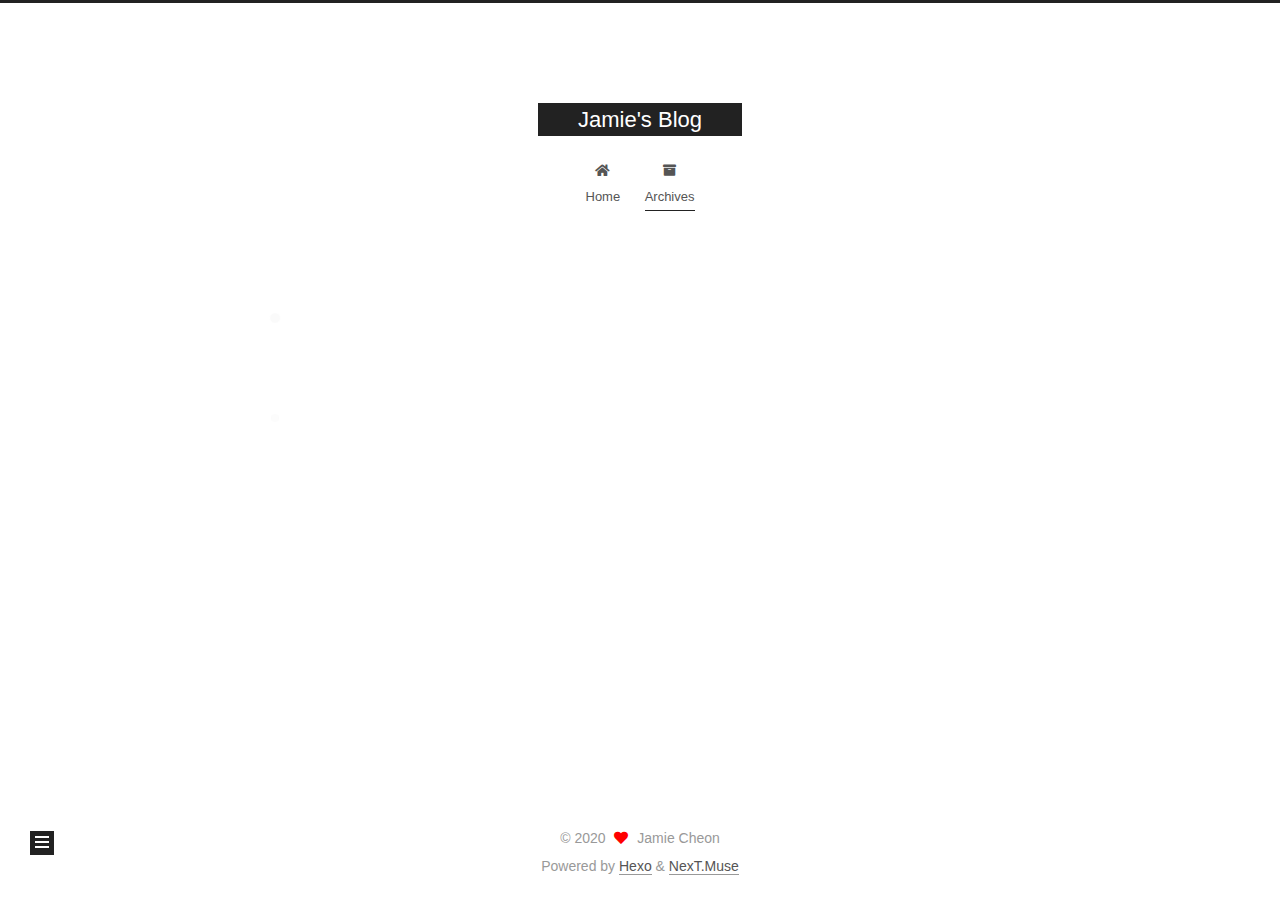
==== commit 718cf2ce: "Site updated: 2020-05-04 17:59:50" ====
--- a/archives/index.html
+++ b/archives/index.html
@@ -148,13 +148,33 @@
   <div class="post-block">
     <div class="posts-collapse">
       <div class="collection-title">
-        <span class="collection-header">Um..! 2 posts in total. Keep on posting.</span>
+        <span class="collection-header">Um..! 3 posts in total. Keep on posting.</span>
       </div>
 
       
     <div class="collection-year">
       <span class="collection-header">2020</span>
     </div>
+
+  <article itemscope itemtype="http://schema.org/Article">
+    <header class="post-header">
+
+      <div class="post-meta">
+        <time itemprop="dateCreated"
+              datetime="2020-05-04T17:54:56+09:00"
+              content="2020-05-04">
+          05-04
+        </time>
+      </div>
+
+      <div class="post-title">
+          <a class="post-title-link" href="/2020/05/04/hexoStart/" itemprop="url">
+            <span itemprop="name">hexoStart</span>
+          </a>
+      </div>
+
+    </header>
+  </article>
 
   <article itemscope itemtype="http://schema.org/Article">
     <header class="post-header">
@@ -268,9 +288,13 @@
       <div class="site-state-item site-state-posts">
           <a href="/archives/">
         
-          <span class="site-state-item-count">2</span>
+          <span class="site-state-item-count">3</span>
           <span class="site-state-item-name">posts</span>
         </a>
+      </div>
+      <div class="site-state-item site-state-tags">
+        <span class="site-state-item-count">5</span>
+        <span class="site-state-item-name">tags</span>
       </div>
   </nav>
 </div>
--- a/css/main.css
+++ b/css/main.css
@@ -1169,7 +1169,7 @@
 }
 .links-of-author a::before,
 .links-of-author span.exturl::before {
-  background: #95df1a;
+  background: #b4671f;
   border-radius: 50%;
   content: ' ';
   display: inline-block;
